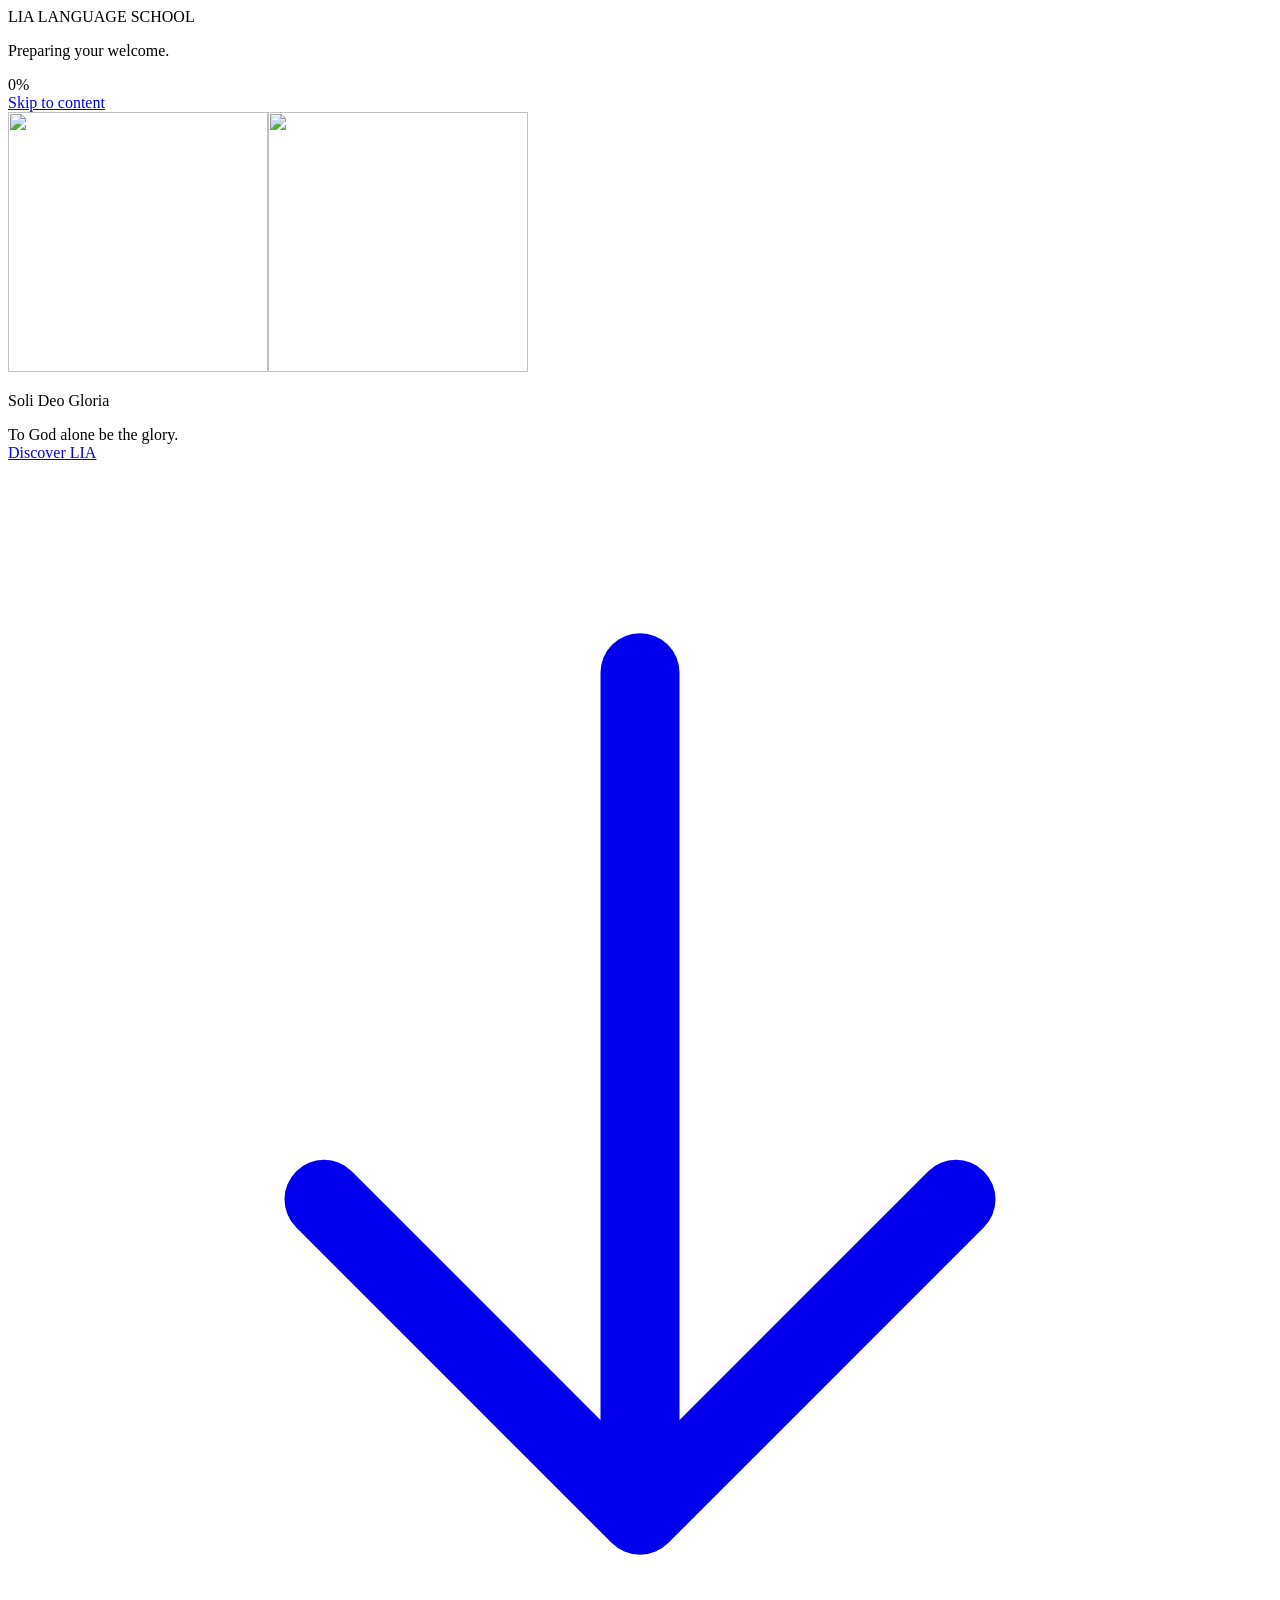
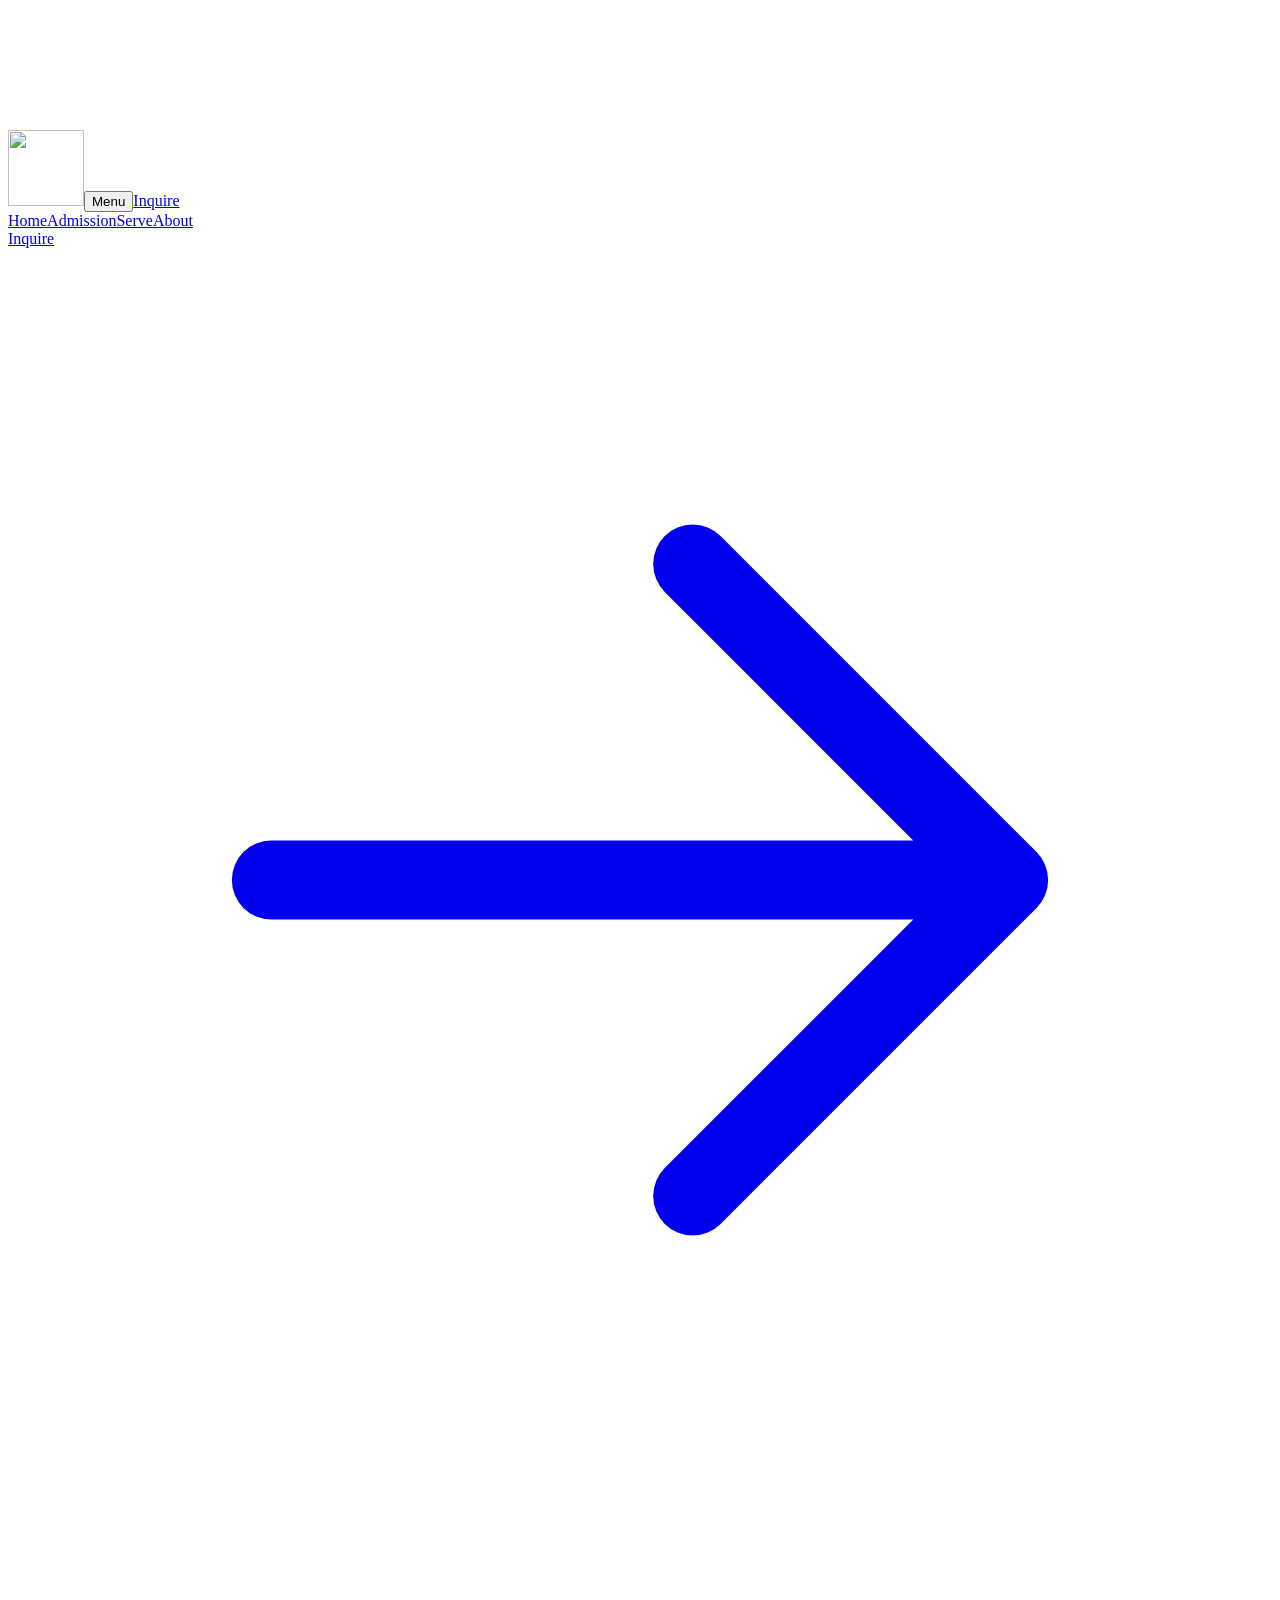
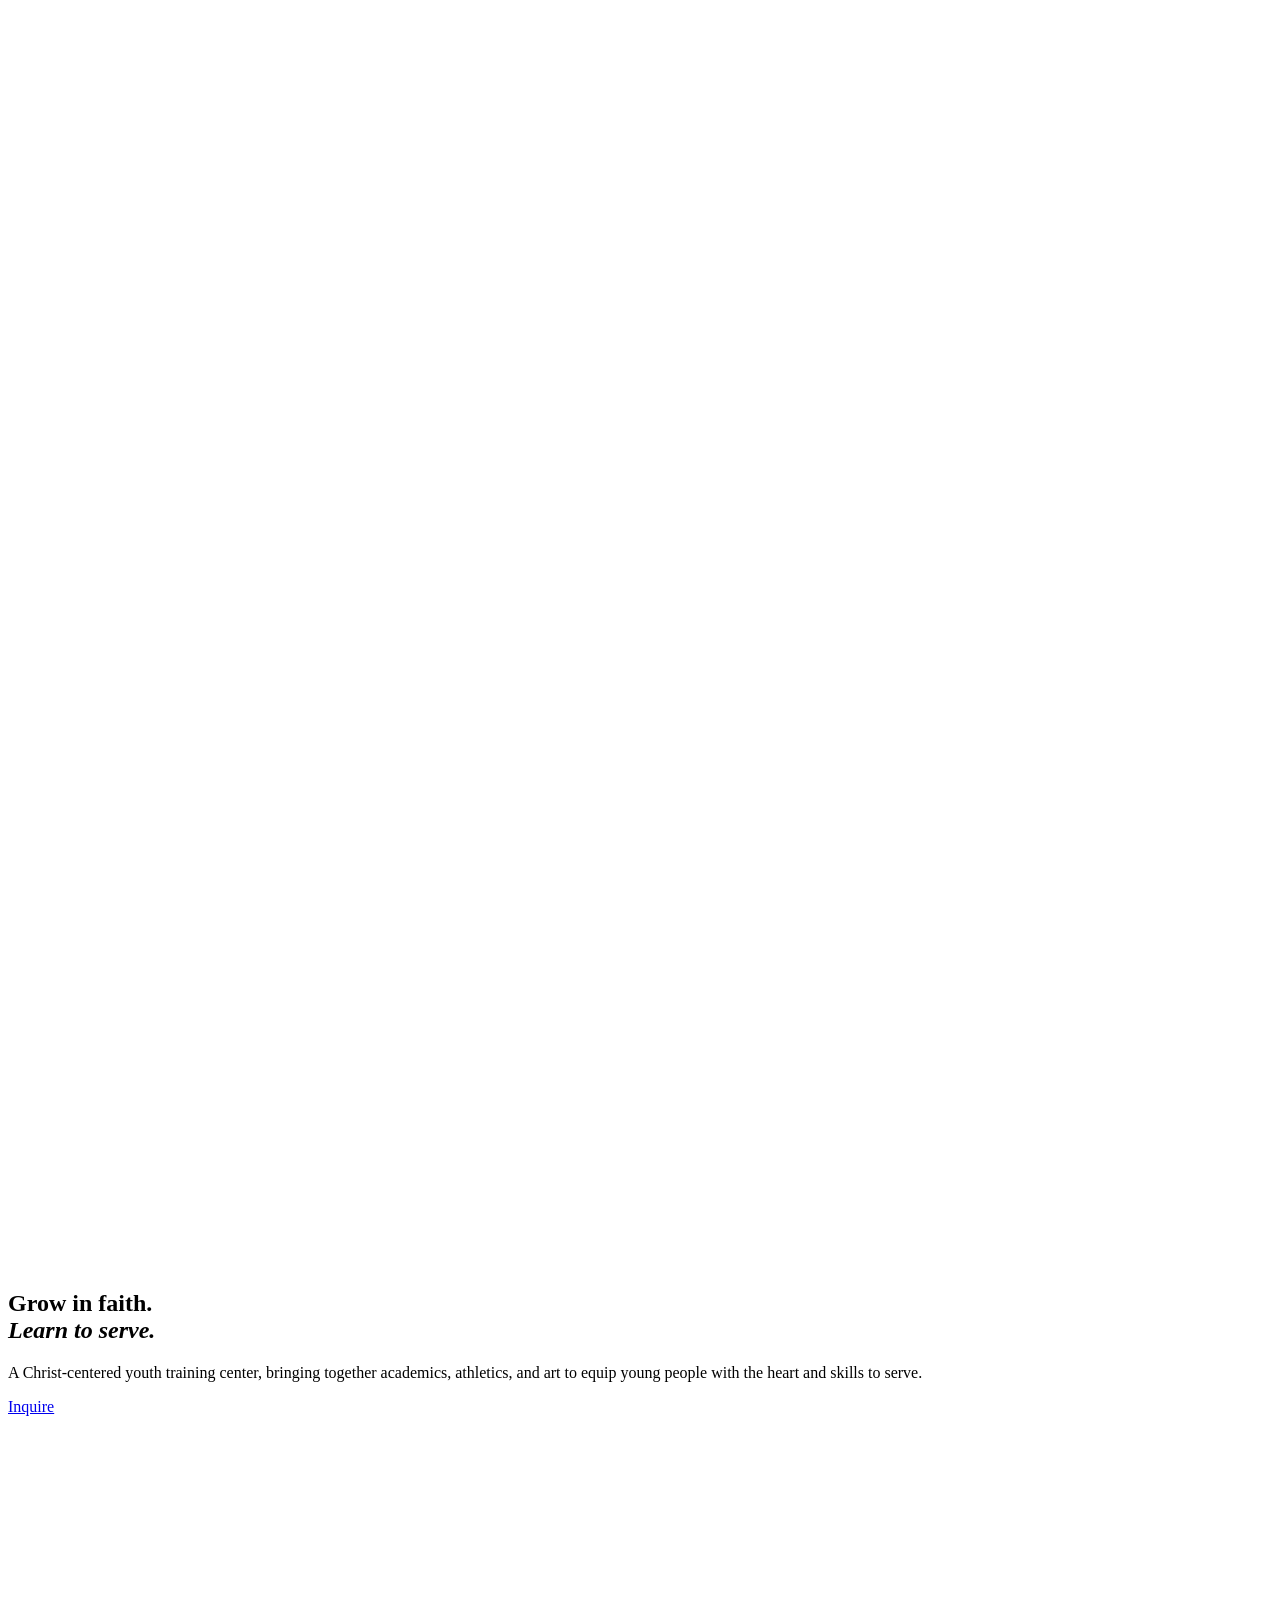
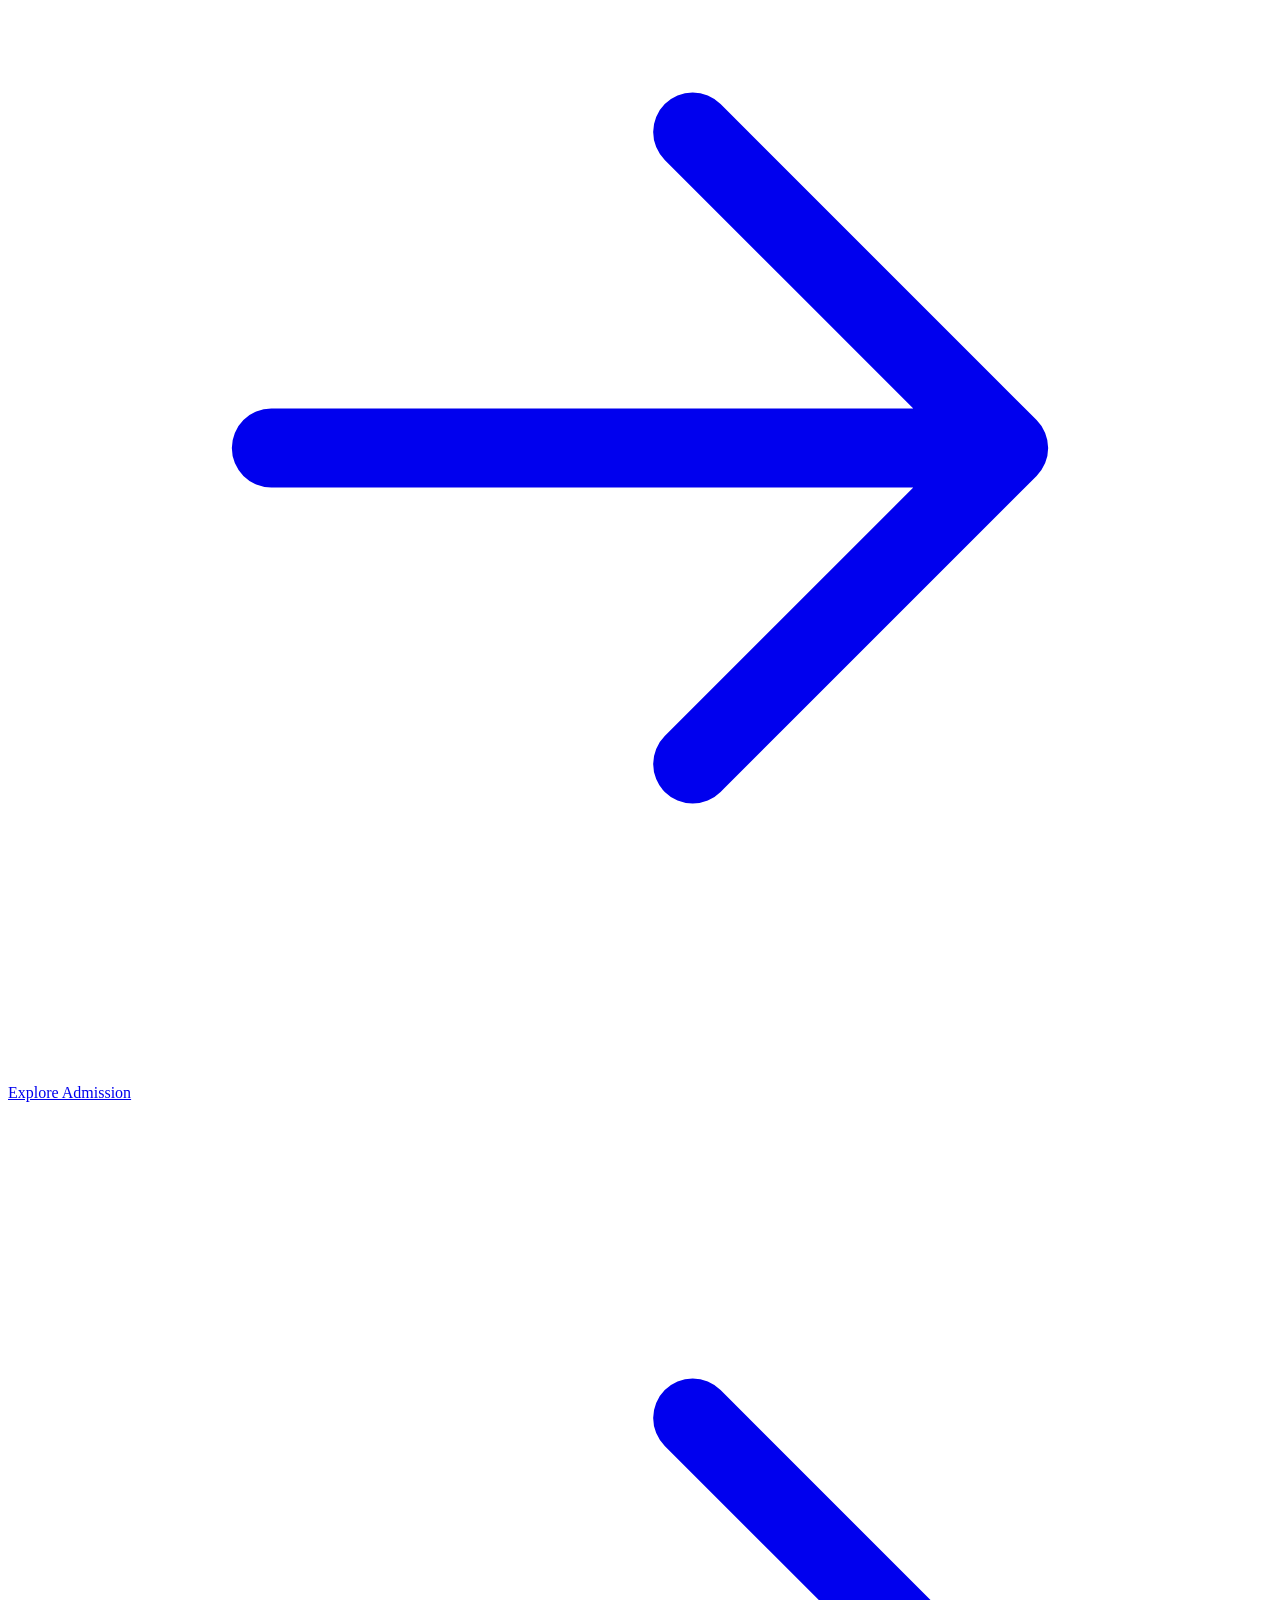
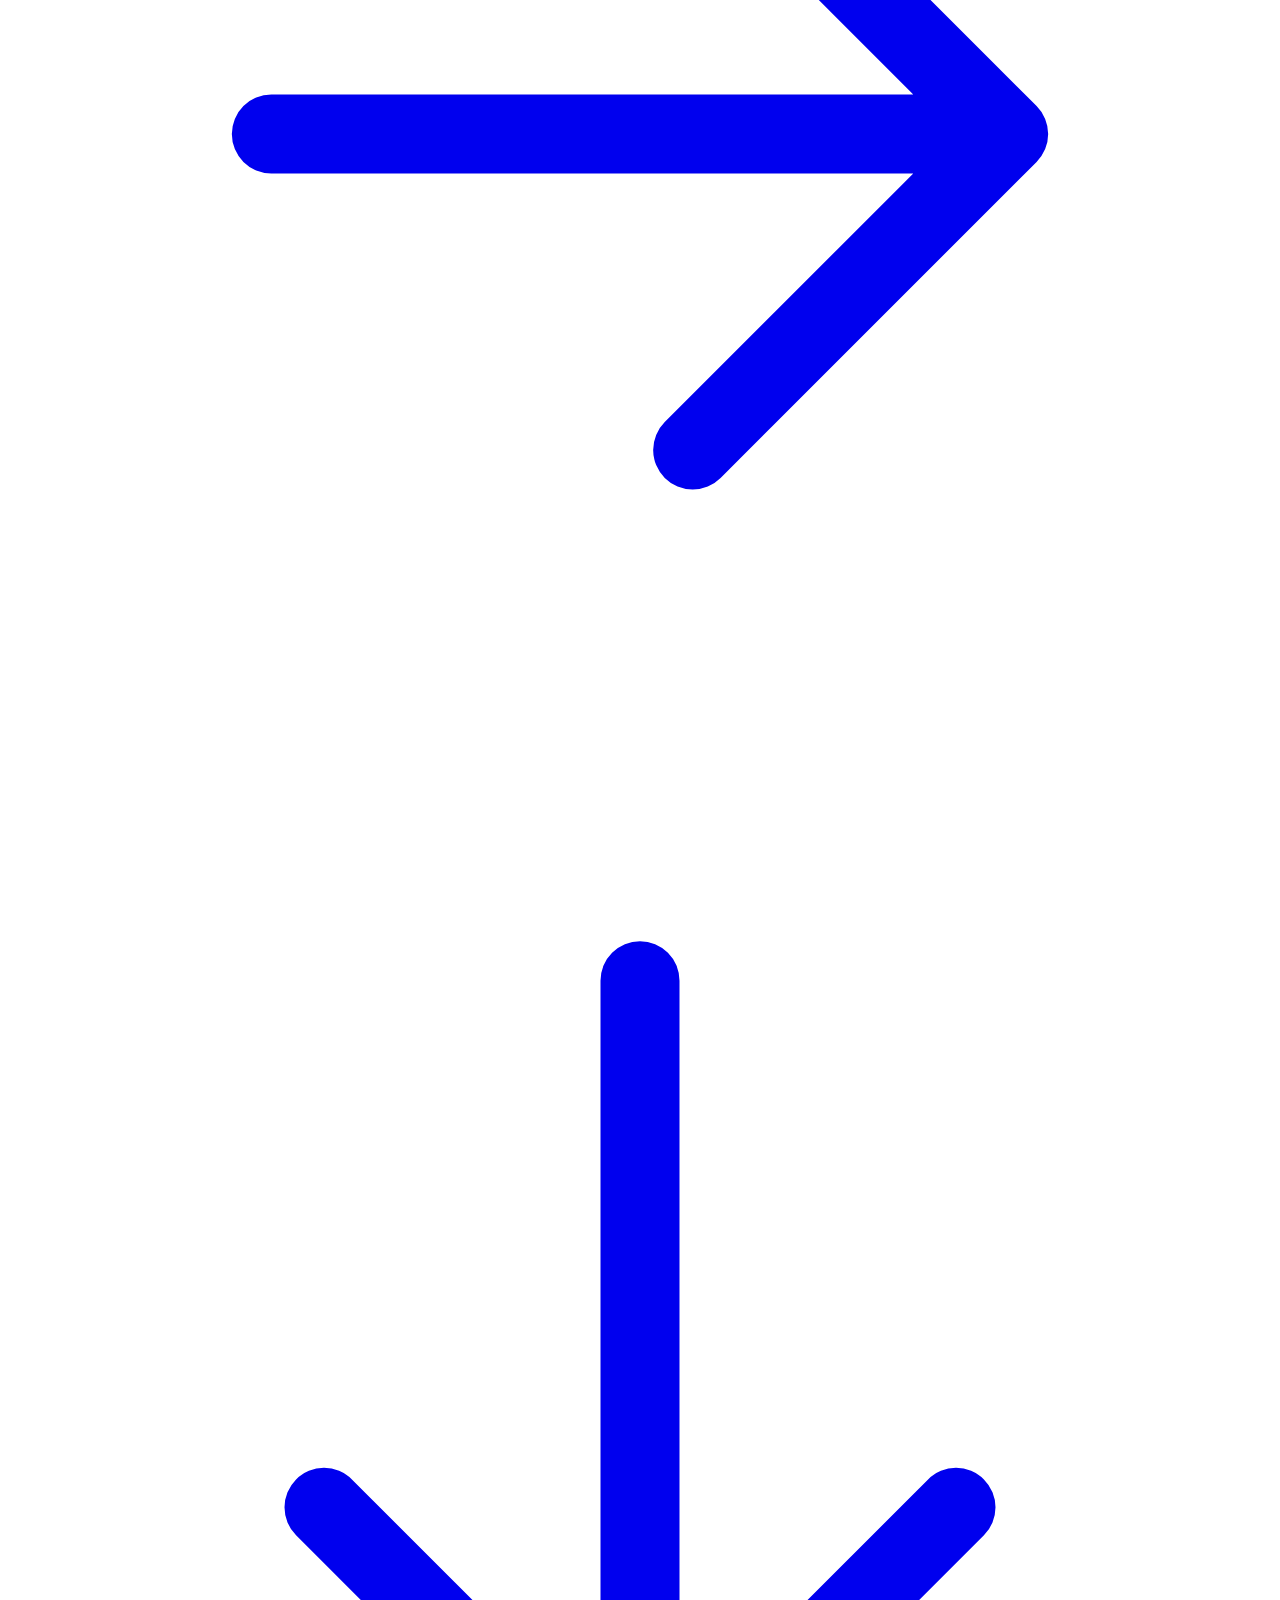
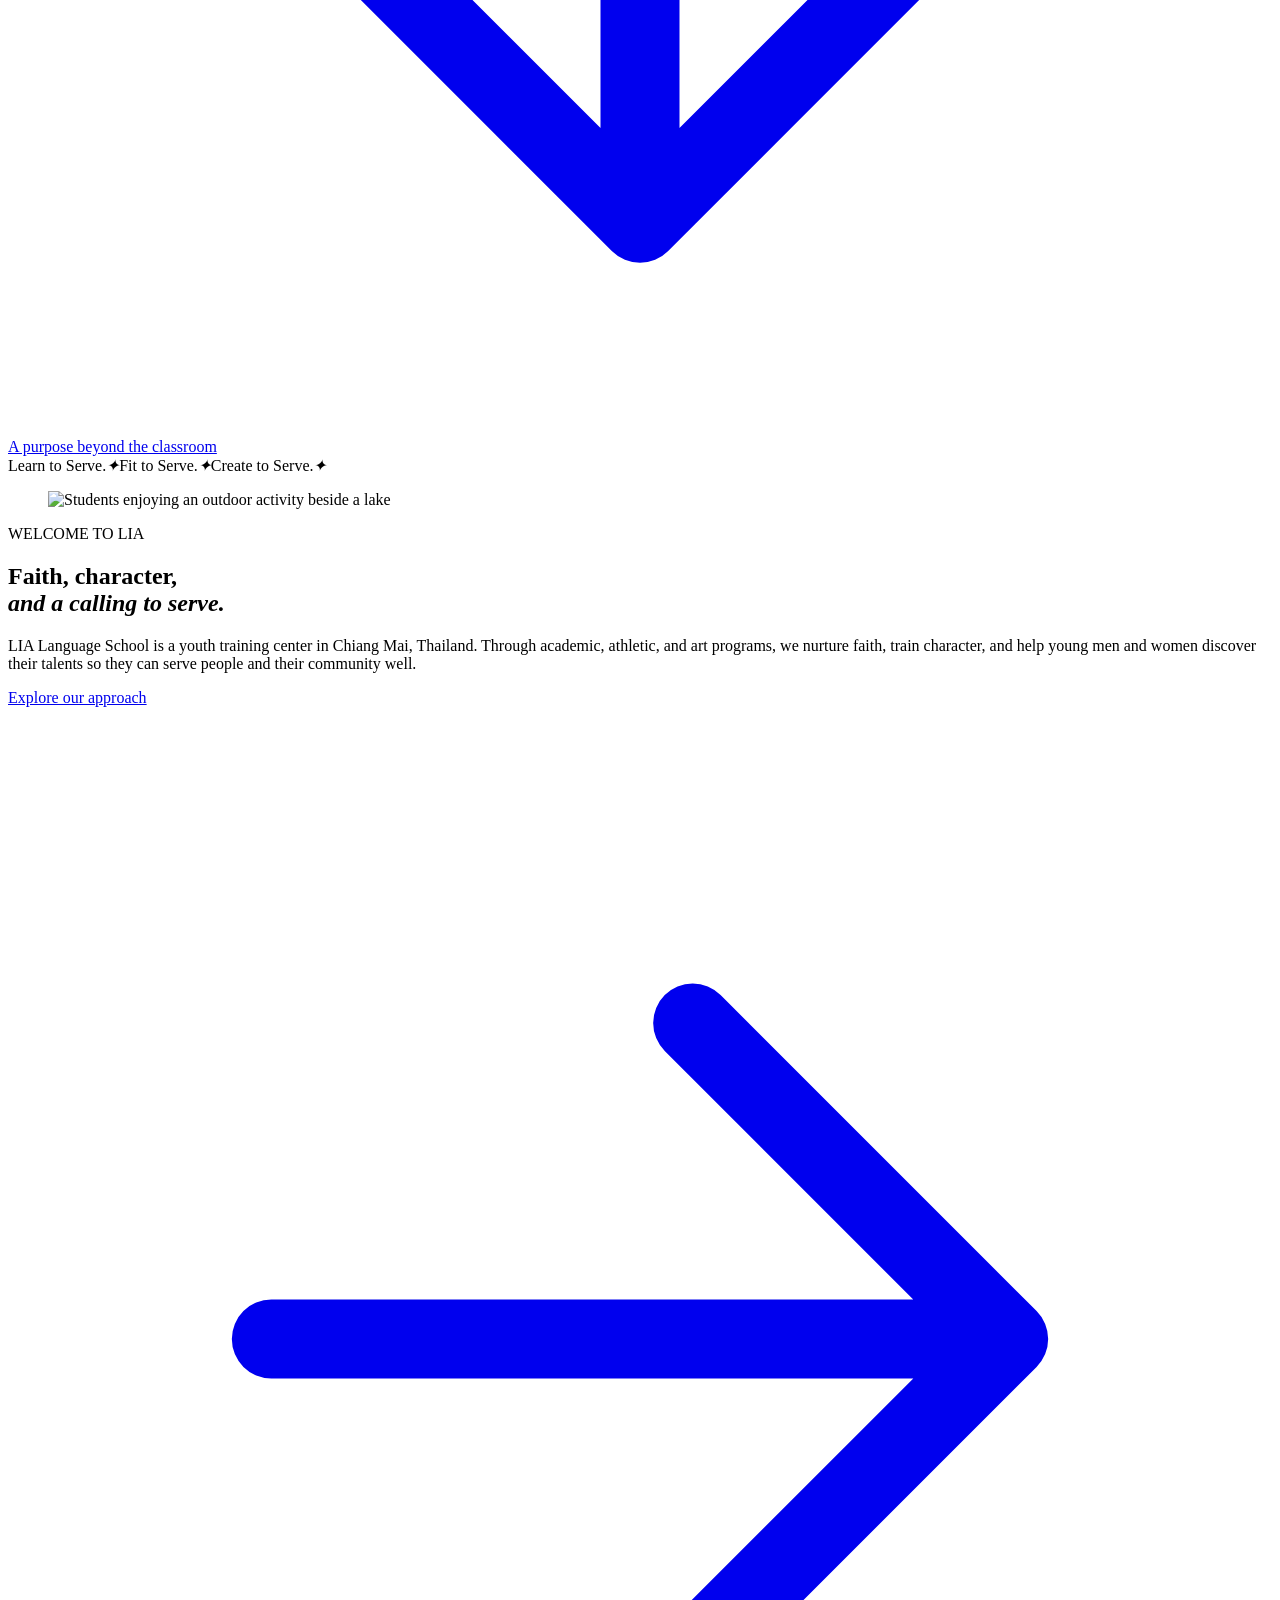
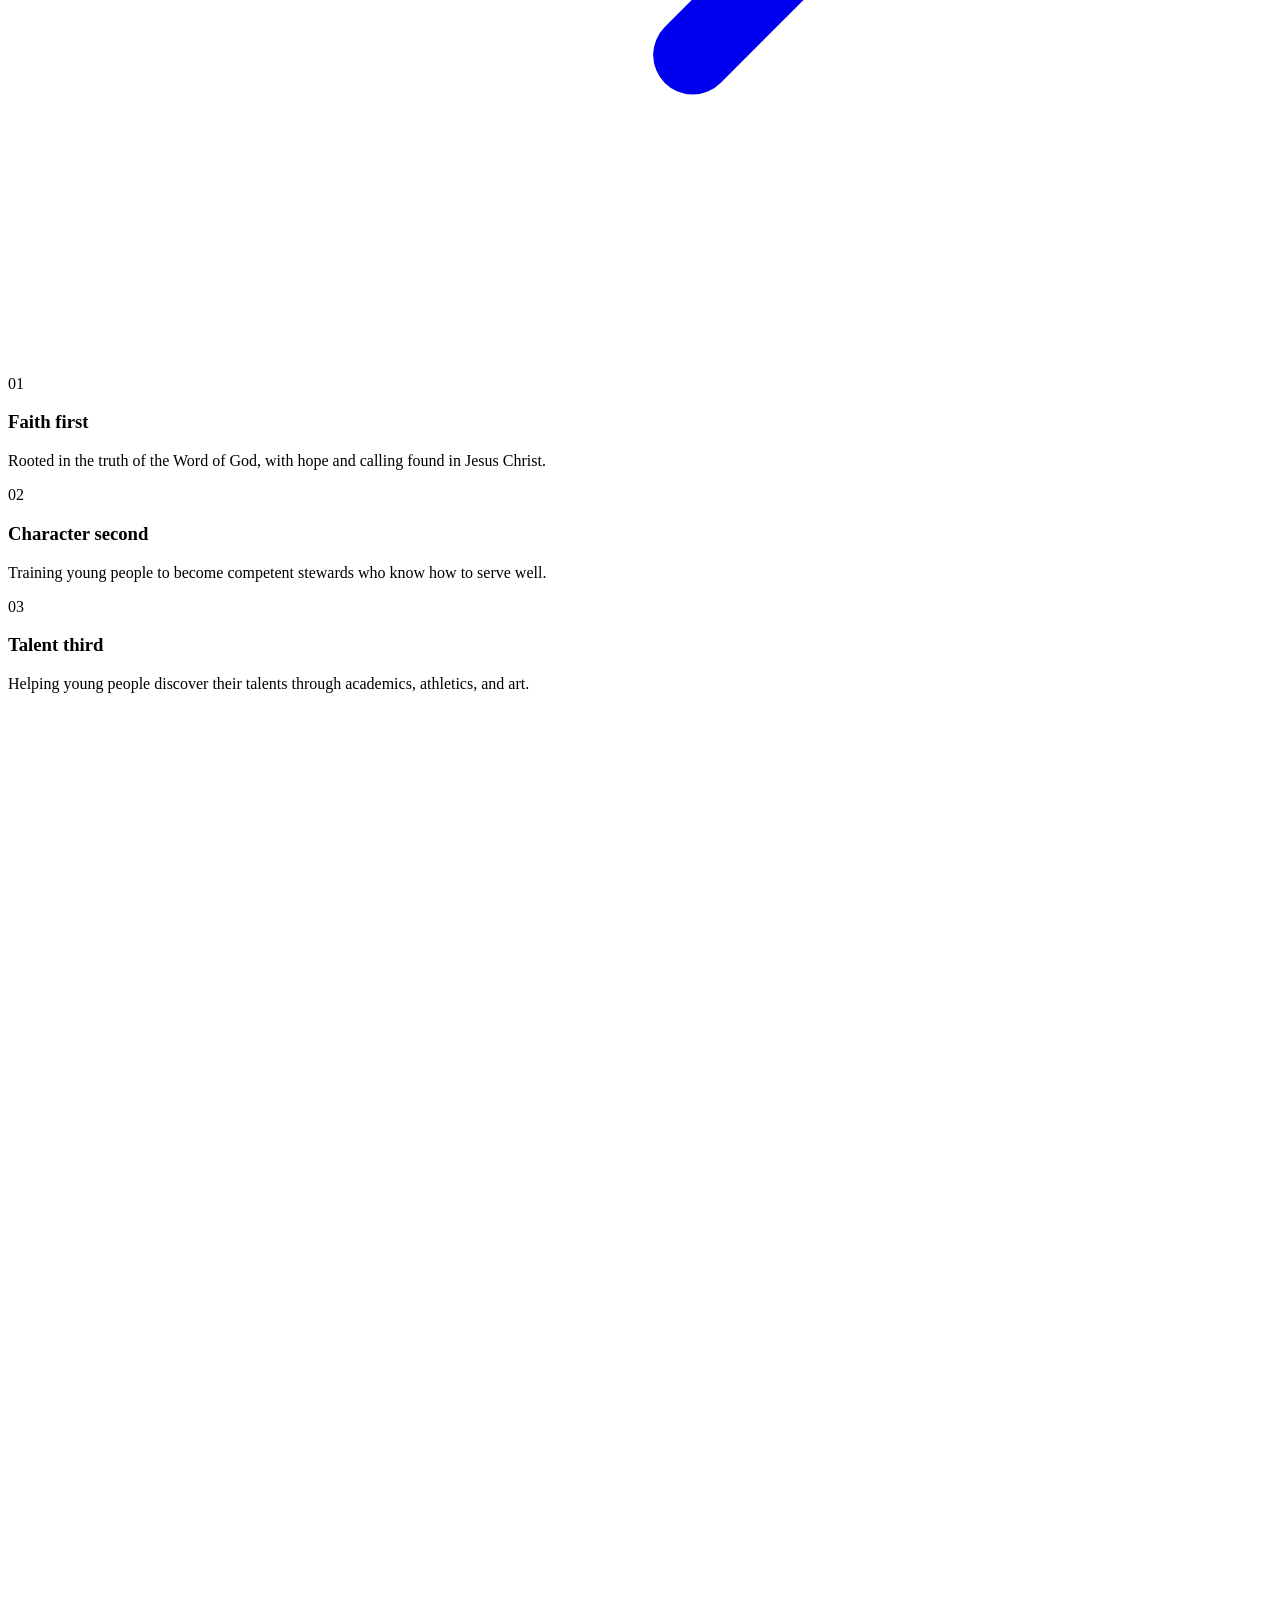
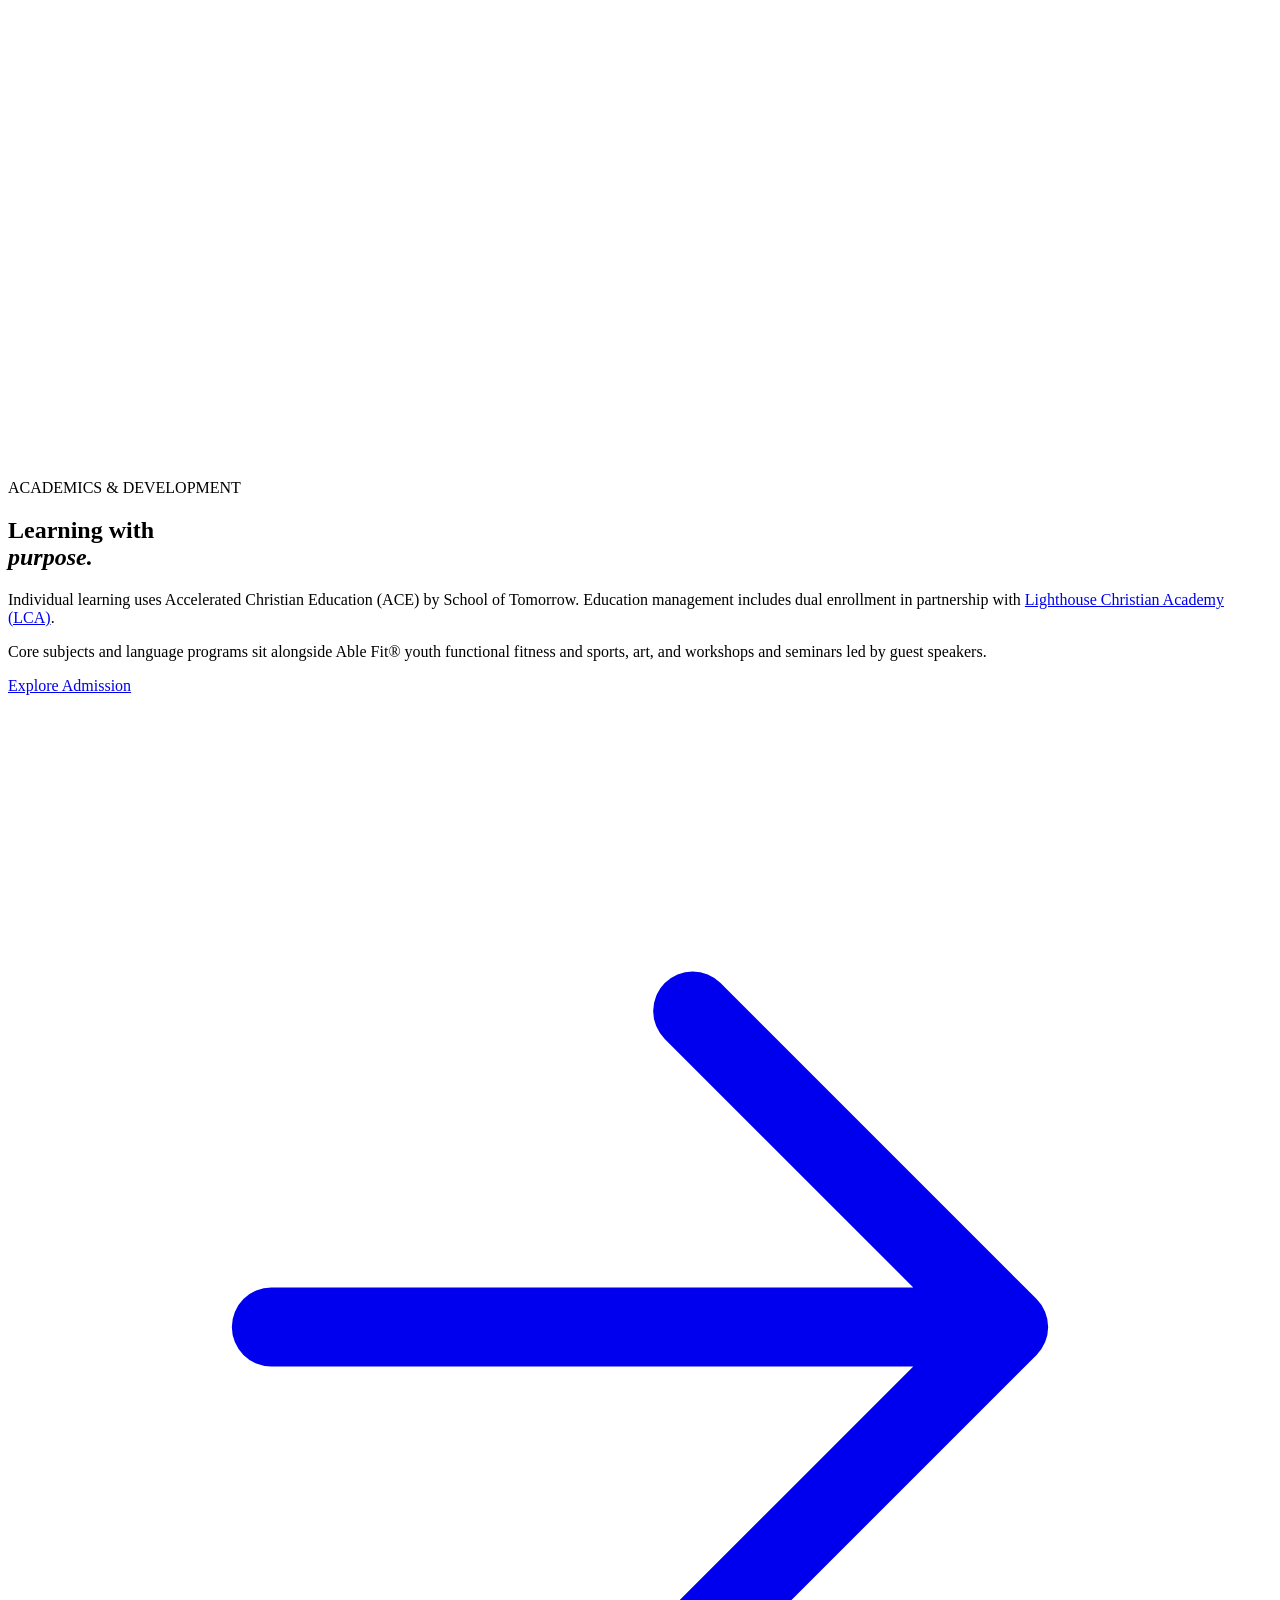
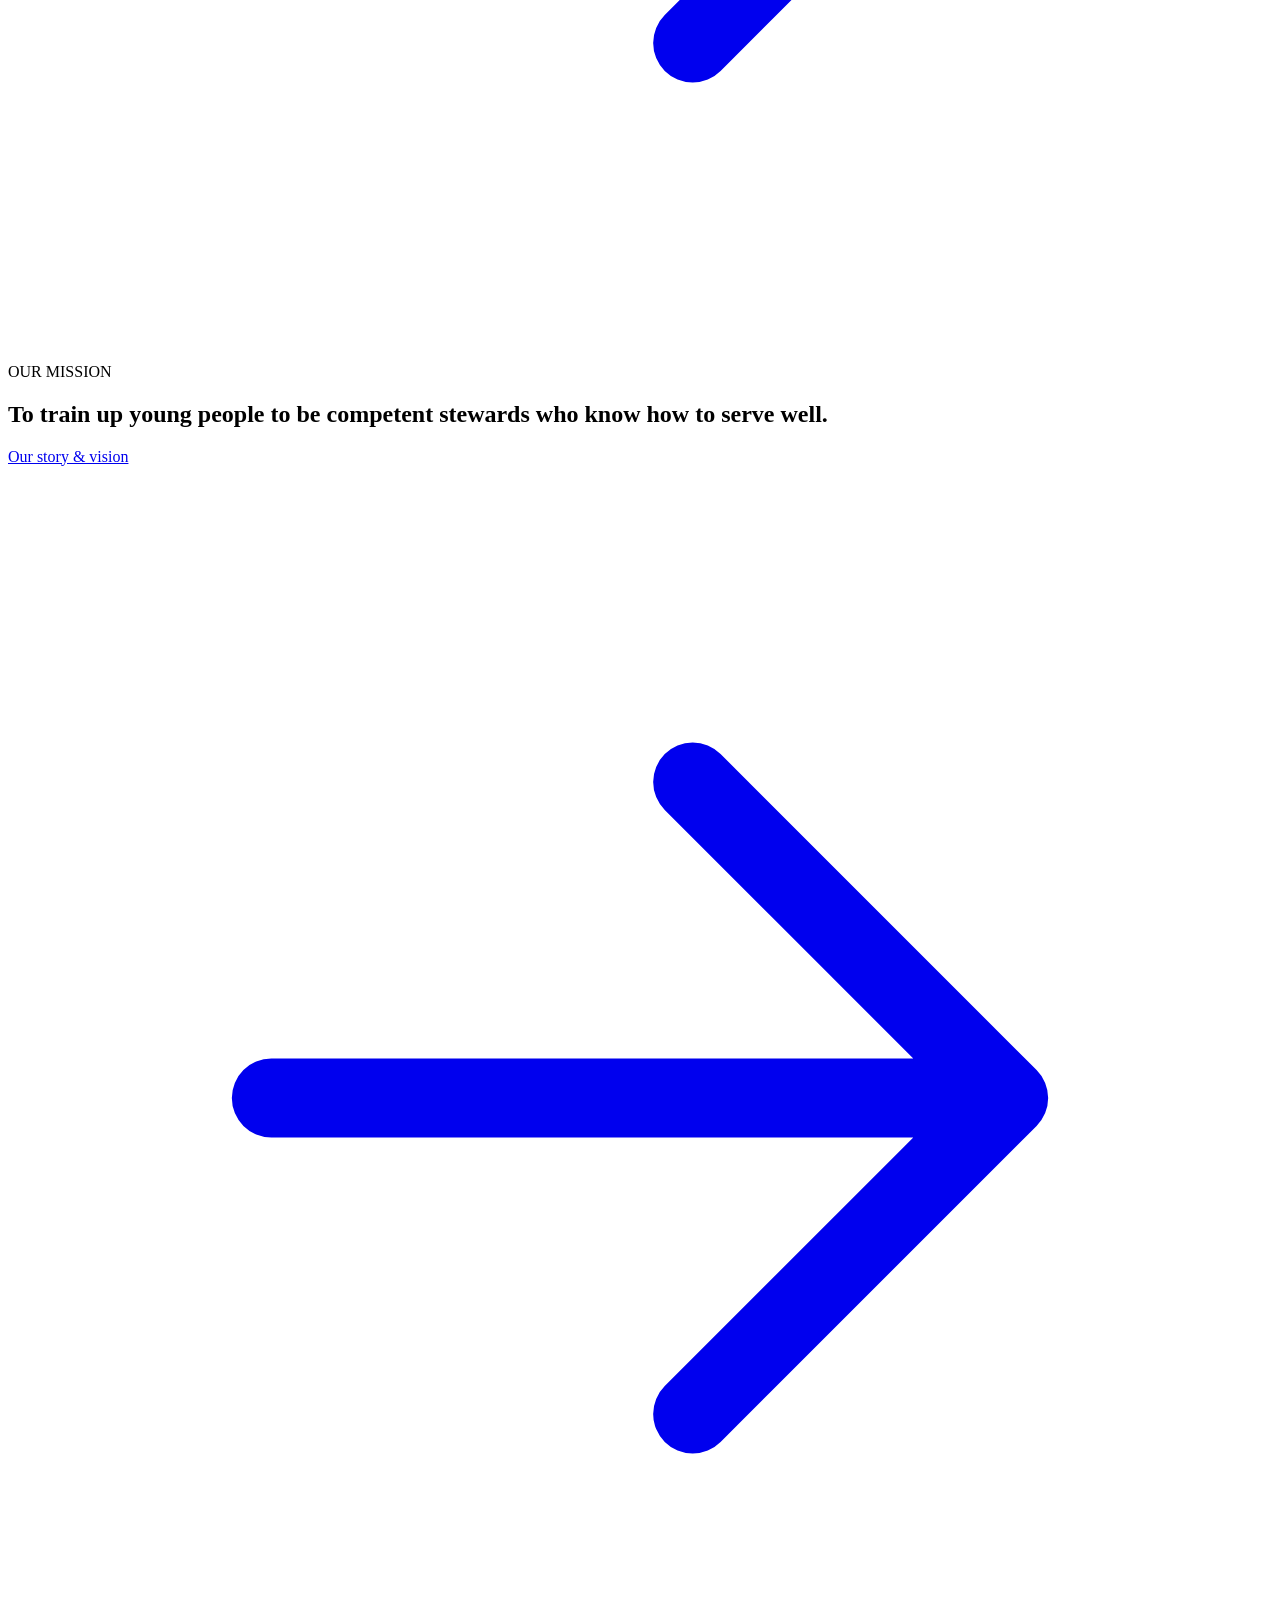
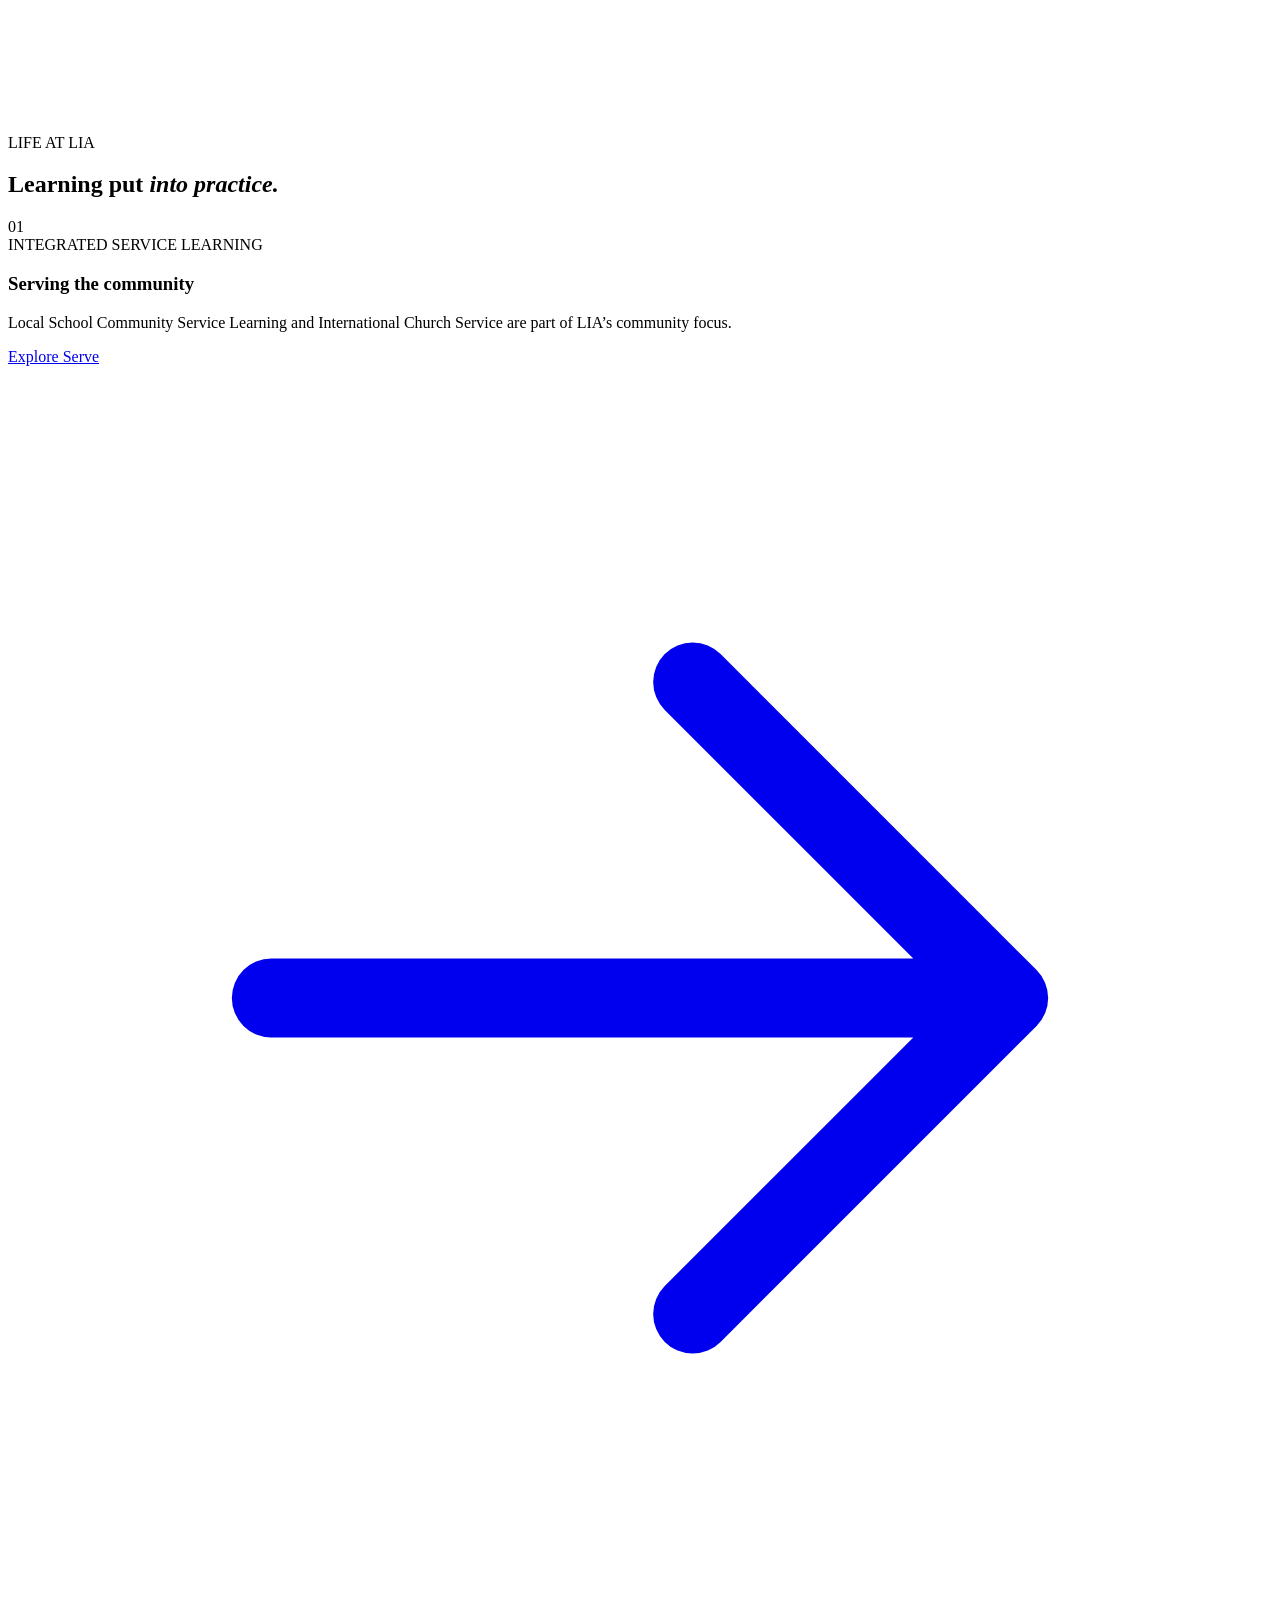
==== website/index.html @ 1d114146 "Slide menu from header and unify white page transitions" ====
<!doctype html>
<html lang="en"><head><meta charset="utf-8"><meta name="viewport" content="width=device-width,initial-scale=1"><meta name="description" content="LIA Language School in Chiang Mai: Christ-centered youth training through academics, athletics, and art for grades 1–12."><script>try{if(!sessionStorage.getItem("lia-entry-ready"))document.documentElement.classList.add("site-loading")}catch{document.documentElement.classList.add("site-loading")}</script><script>try{if(sessionStorage.getItem("lia-page-arriving")){sessionStorage.removeItem("lia-page-arriving");document.documentElement.classList.add("page-arriving");setTimeout(()=>document.documentElement.classList.remove("page-arriving"),6000)}}catch{}</script><meta name="theme-color" content="#052c60"><title>Home · LIA Language School</title><link rel="canonical" href="https://alanlu439.github.io/lia/"><meta property="og:type" content="website"><meta property="og:site_name" content="LIA Language School"><meta property="og:title" content="Home · LIA Language School"><meta property="og:description" content="LIA Language School in Chiang Mai: Christ-centered youth training through academics, athletics, and art for grades 1–12."><meta property="og:url" content="https://alanlu439.github.io/lia/"><meta property="og:image" content="https://alanlu439.github.io/lia/assets/photos/community.webp"><meta property="og:image:width" content="1800"><meta property="og:image:height" content="1350"><meta property="og:image:alt" content="The LIA school community"><meta name="twitter:card" content="summary_large_image"><link rel="preload" href="/assets/fonts/montserrat-variable.woff2" as="font" type="font/woff2" crossorigin><link rel="icon" type="image/png" href="/assets/lia-logo.png"><link rel="stylesheet" href="/assets/style.css?v=20261004-handoff"><script src="/assets/site.js?v=20261004-handoff" defer></script><noscript><style>.hero-content h1>span,.hero-content h1>em,.hero-content>p,.hero-content>.actions,.hero-scroll{opacity:1!important;transform:none!important}.opening{position:relative;height:85vh;background:var(--navy)}.opening-space{display:none}.page-home .header{position:sticky;opacity:1!important;pointer-events:auto}.page-home .header .brand{opacity:1}</style></noscript><noscript><style>.menu-toggle{display:none!important}.header{height:auto;min-height:112px;position:relative!important}.header-inner{padding-block:100px 20px;display:block}.header .brand{top:48px}.header nav{position:static!important;visibility:visible!important;opacity:1!important;transform:none!important;clip-path:none!important;pointer-events:auto!important}.header .nav-group{flex-wrap:wrap}</style></noscript></head><body class="page-home"><div class="site-loader" role="status" aria-live="polite"><div class="loader-content"><span class="loader-eyebrow">LIA LANGUAGE SCHOOL</span><p>Preparing your welcome.</p><div class="loader-track" aria-hidden="true"><span></span></div><span class="loader-progress">0%</span></div></div><a class="skip" href="#main">Skip to content</a><section class="opening" aria-label="Soli Deo Gloria"><div class="opening-shade"></div><div class="opening-logo" aria-hidden="true"><img class="seal-light" src="/assets/lia-logo-white.png" alt="" width="260" height="260"><img class="seal-dark" src="/assets/lia-logo.png" alt="" width="260" height="260"></div><div class="opening-title"><p>Soli Deo Gloria</p><span>To God alone be the glory.</span></div><a class="opening-enter" href="#welcome">Discover LIA <span aria-hidden="true" class="arrow-icon arrow-down"><svg viewBox="0 0 24 24" fill="none" stroke="currentColor" stroke-width="1.5" stroke-linecap="round" stroke-linejoin="round" focusable="false"><path d="M12 4v16m-6-6 6 6 6-6"/></svg></span></a></section><div class="opening-space" aria-hidden="true"></div><header class="header"><div class="header-inner"><a class="brand" href="/" aria-label="LIA Language School home"><img class="official-logo" src="/assets/lia-logo.png" alt="" width="76" height="76"></a><button class="menu-toggle" aria-controls="main-nav" aria-expanded="false"><span class="menu-label">Menu</span> <span class="menu-icon" aria-hidden="true"><i></i><i></i></span></button><a class="header-inquire" href="/request-info/">Inquire</a><nav id="main-nav" aria-label="Main navigation"><div class="nav-group nav-left"><a href="/" aria-current=page class="">Home</a><a href="/admission/"  class="">Admission</a><a href="/serve/"  class="">Serve</a><a href="/about/"  class="">About</a></div><div class="nav-group nav-right"><a href="/request-info/"  class="nav-cta button">Inquire<span aria-hidden="true" class="arrow-icon arrow-diagonal"><svg viewBox="0 0 24 24" fill="none" stroke="currentColor" stroke-width="1.5" stroke-linecap="round" stroke-linejoin="round" focusable="false"><path d="M5 12h14m-6-6 6 6-6 6"/></svg></span></a></div></nav></div></header><main id="main" tabindex="-1"><section class="home-hero" id="welcome"><div class="hero-copy"><div class="hero-scene" aria-hidden="true"><img src="/assets/photos/community.webp" srcset="/assets/photos/community-small.webp 720w, /assets/photos/community.webp 1800w" sizes="100vw" fetchpriority="high" width="1800" height="1350" alt="" decoding="async"></div><div class="hero-content"><h1><span>Grow in faith.</span><br><em>Learn to serve.</em></h1><p>A Christ-centered youth training center, bringing together academics, athletics, and art to equip young people with the heart and skills to serve.</p><div class="actions"><a class="button" href="/request-info/">Inquire<span aria-hidden="true" class="arrow-icon arrow-diagonal"><svg viewBox="0 0 24 24" fill="none" stroke="currentColor" stroke-width="1.5" stroke-linecap="round" stroke-linejoin="round" focusable="false"><path d="M5 12h14m-6-6 6 6-6 6"/></svg></span></a><a class="button secondary" href="/admission/">Explore Admission<span aria-hidden="true" class="arrow-icon arrow-diagonal"><svg viewBox="0 0 24 24" fill="none" stroke="currentColor" stroke-width="1.5" stroke-linecap="round" stroke-linejoin="round" focusable="false"><path d="M5 12h14m-6-6 6 6-6 6"/></svg></span></a></div></div><a class="hero-scroll" href="#programs" aria-label="Explore our learning approach"><span aria-hidden="true" class="arrow-icon arrow-down"><svg viewBox="0 0 24 24" fill="none" stroke="currentColor" stroke-width="1.5" stroke-linecap="round" stroke-linejoin="round" focusable="false"><path d="M12 4v16m-6-6 6 6 6-6"/></svg></span> A purpose beyond the classroom</a></div><div class="program-panel" id="programs"><div class="program-banner" role="region" aria-label="Learning, fitness, and creativity for service"><div class="program-banner-track banner-top"><div class="banner-cycle"><span>Learn to Serve.</span><i aria-hidden="true">✦</i><span>Fit to Serve.</span><i aria-hidden="true">✦</i><span>Create to Serve.</span><i aria-hidden="true">✦</i></div></div></div></div></section><section class="intro wrap section home-intro"><figure class="school-photo welcome-photo"><img src="/assets/photos/student-life.webp" srcset="/assets/photos/student-life-small.webp 720w, /assets/photos/student-life.webp 1800w" sizes="(max-width: 800px) 88vw, 35vw" width="1800" height="1350" loading="lazy" decoding="async" alt="Students enjoying an outdoor activity beside a lake"></figure><div><span class="eyebrow">WELCOME TO LIA</span><h2>Faith, character,<br><em>and a calling to serve.</em></h2><p>LIA Language School is a youth training center in Chiang Mai, Thailand. Through academic, athletic, and art programs, we nurture faith, train character, and help young men and women discover their talents so they can serve people and their community well.</p><a class="text-link" href="/about/">Explore our approach<span aria-hidden="true" class="arrow-icon arrow-diagonal"><svg viewBox="0 0 24 24" fill="none" stroke="currentColor" stroke-width="1.5" stroke-linecap="round" stroke-linejoin="round" focusable="false"><path d="M5 12h14m-6-6 6 6-6 6"/></svg></span></a></div></section><div class="values wrap three-values"><article class="value"><span>01</span><h3>Faith first</h3><p>Rooted in the truth of the Word of God, with hope and calling found in Jesus Christ.</p></article><article class="value"><span>02</span><h3>Character second</h3><p>Training young people to become competent stewards who know how to serve well.</p></article><article class="value"><span>03</span><h3>Talent third</h3><p>Helping young people discover their talents through academics, athletics, and art.</p></article></div><section class="feature wrap section"><figure class="school-photo photo-landscape"><img src="/assets/photos/learning-center.webp" srcset="/assets/photos/learning-center-small.webp 720w, /assets/photos/learning-center.webp 1800w" sizes="(max-width: 800px) 88vw, 60vw" width="1800" height="1350" loading="lazy" decoding="async" alt="Students working at individual desks in the LIA learning center"></figure><div class="feature-copy"><span class="eyebrow">ACADEMICS &amp; DEVELOPMENT</span><h2>Learning with<br><em>purpose.</em></h2><p>Individual learning uses Accelerated Christian Education (ACE) by School of Tomorrow. Education management includes dual enrollment in partnership with <a class="partner-inline" href="https://aceschooloftomorrow.com/lca" target="_blank" rel="noopener noreferrer">Lighthouse Christian Academy (LCA)</a>.</p><p>Core subjects and language programs sit alongside Able Fit® youth functional fitness and sports, art, and workshops and seminars led by guest speakers.</p><a class="text-link" href="/admission/">Explore Admission<span aria-hidden="true" class="arrow-icon arrow-diagonal"><svg viewBox="0 0 24 24" fill="none" stroke="currentColor" stroke-width="1.5" stroke-linecap="round" stroke-linejoin="round" focusable="false"><path d="M5 12h14m-6-6 6 6-6 6"/></svg></span></a></div></section><section class="mission-banner" aria-labelledby="mission-statement"><div class="wrap"><span class="eyebrow">OUR MISSION</span><h2 id="mission-statement">To train up young people to be competent stewards who know how to serve well.</h2><a class="text-link" href="/about/">Our story &amp; vision<span aria-hidden="true" class="arrow-icon arrow-diagonal"><svg viewBox="0 0 24 24" fill="none" stroke="currentColor" stroke-width="1.5" stroke-linecap="round" stroke-linejoin="round" focusable="false"><path d="M5 12h14m-6-6 6 6-6 6"/></svg></span></a></div></section><section class="highlights wrap section-band section-band-warm"><div class="section-heading"><span class="eyebrow">LIFE AT LIA</span><h2>Learning put <em>into practice.</em></h2></div><article class="story-row"><span class="story-number">01</span><div><span class="eyebrow">INTEGRATED SERVICE LEARNING</span><h3>Serving the community</h3><p>Local School Community Service Learning and International Church Service are part of LIA’s community focus.</p></div><a class="text-link story-link" href="/serve/">Explore Serve<span aria-hidden="true" class="arrow-icon arrow-diagonal"><svg viewBox="0 0 24 24" fill="none" stroke="currentColor" stroke-width="1.5" stroke-linecap="round" stroke-linejoin="round" focusable="false"><path d="M5 12h14m-6-6 6 6-6 6"/></svg></span></a></article><article class="story-row"><span class="story-number">02</span><div><span class="eyebrow">DEVELOPING TALENT</span><h3>Preparing for student conventions</h3><p>Competition preparation includes Regional Student Convention, All Asia Student Convention, and International Student Convention.</p></div><a class="text-link story-link" href="/about/">Learn about LIA<span aria-hidden="true" class="arrow-icon arrow-diagonal"><svg viewBox="0 0 24 24" fill="none" stroke="currentColor" stroke-width="1.5" stroke-linecap="round" stroke-linejoin="round" focusable="false"><path d="M5 12h14m-6-6 6 6-6 6"/></svg></span></a></article></section><section class="cta wrap"><div class="cta-line"><h2>Let’s talk about<br><em>your next step.</em></h2><div class="cta-actions"><a class="button" href="/request-info/">Inquire<span aria-hidden="true" class="arrow-icon arrow-diagonal"><svg viewBox="0 0 24 24" fill="none" stroke="currentColor" stroke-width="1.5" stroke-linecap="round" stroke-linejoin="round" focusable="false"><path d="M5 12h14m-6-6 6 6-6 6"/></svg></span></a><a class="button secondary" href="/admission/">Explore Admission<span aria-hidden="true" class="arrow-icon arrow-diagonal"><svg viewBox="0 0 24 24" fill="none" stroke="currentColor" stroke-width="1.5" stroke-linecap="round" stroke-linejoin="round" focusable="false"><path d="M5 12h14m-6-6 6 6-6 6"/></svg></span></a></div></div></section></main><footer><div class="footer-top wrap"><a class="brand footer-brand" href="/" aria-label="LIA Language School home"><img class="official-logo" src="/assets/lia-logo-white.png" alt="" width="76" height="76"><span class="brand-name">LIA<span>LANGUAGE SCHOOL</span></span></a><div class="footer-manifesto"><p>Faith first.<br>Character second.<br><em>Talent third.</em></p><span class="footer-tagline"><span class="tagline-full">Equipped with heart and skill to serve.</span><span class="tagline-compact">Heart and skill to serve.</span></span></div><div class="footer-contact"><a data-contact="Email the office" href="mailto:logos.chiangmai@gmail.com">logos.chiangmai@gmail.com</a><a data-contact="Call us" href="tel:+66893290517">089-329-0517</a><a data-contact="Visit LIA" href="https://maps.app.goo.gl/KrZtKGUKCbr2cSYv7" target="_blank" rel="noopener noreferrer">164 Tambool 9 Hang Dong, Chiang Mai, Thailand 50230</a><span>Office hours: 9:00–16:00</span></div></div><div class="footer-bottom wrap"><span>© LIA Language School</span><nav aria-label="Footer navigation"><a href="/">Home</a><a href="/admission/">Admission</a><a href="/request-info/">Inquire</a><a href="/serve/">Serve</a><a href="/about/">About</a></nav><span>Chiang Mai, Thailand</span></div><div class="registration-statement"><p class="wrap">LIA operates as a language school registered with the Ministry of Education of Thailand.</p></div></footer></body></html>
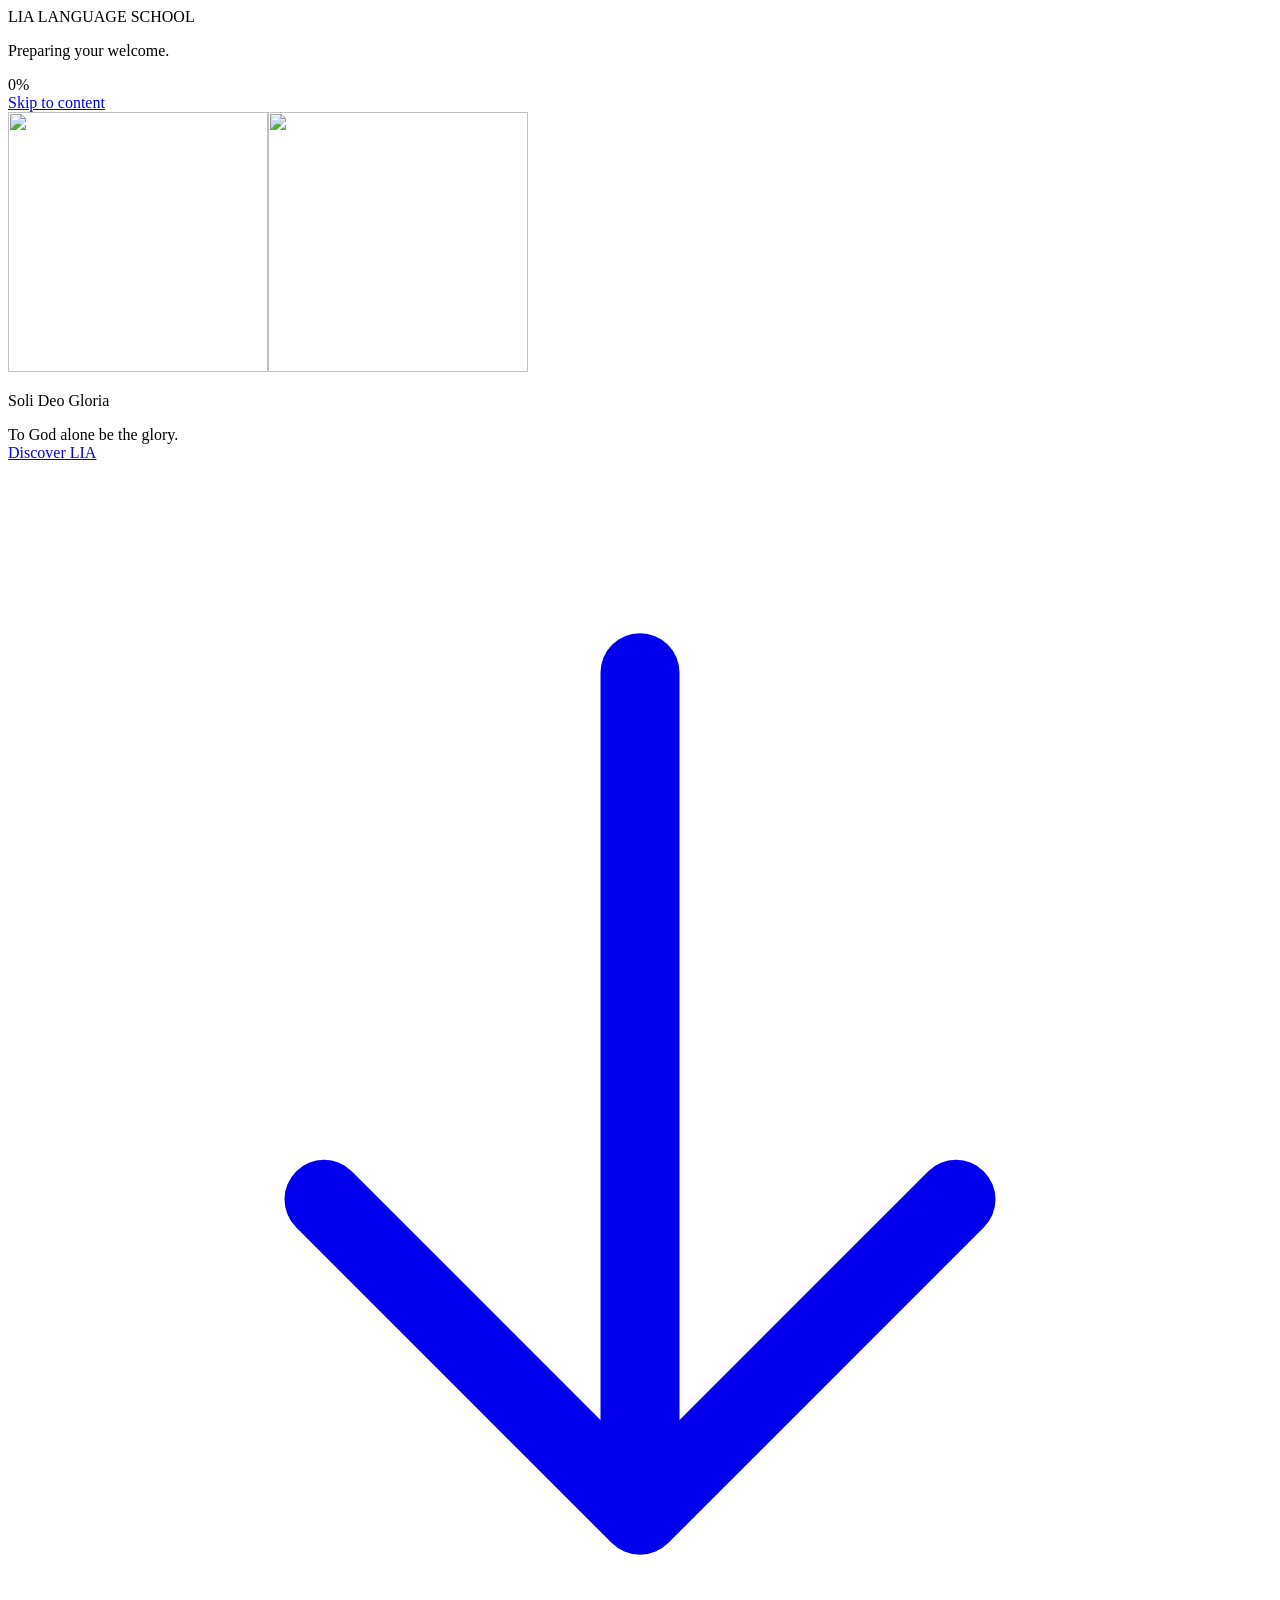
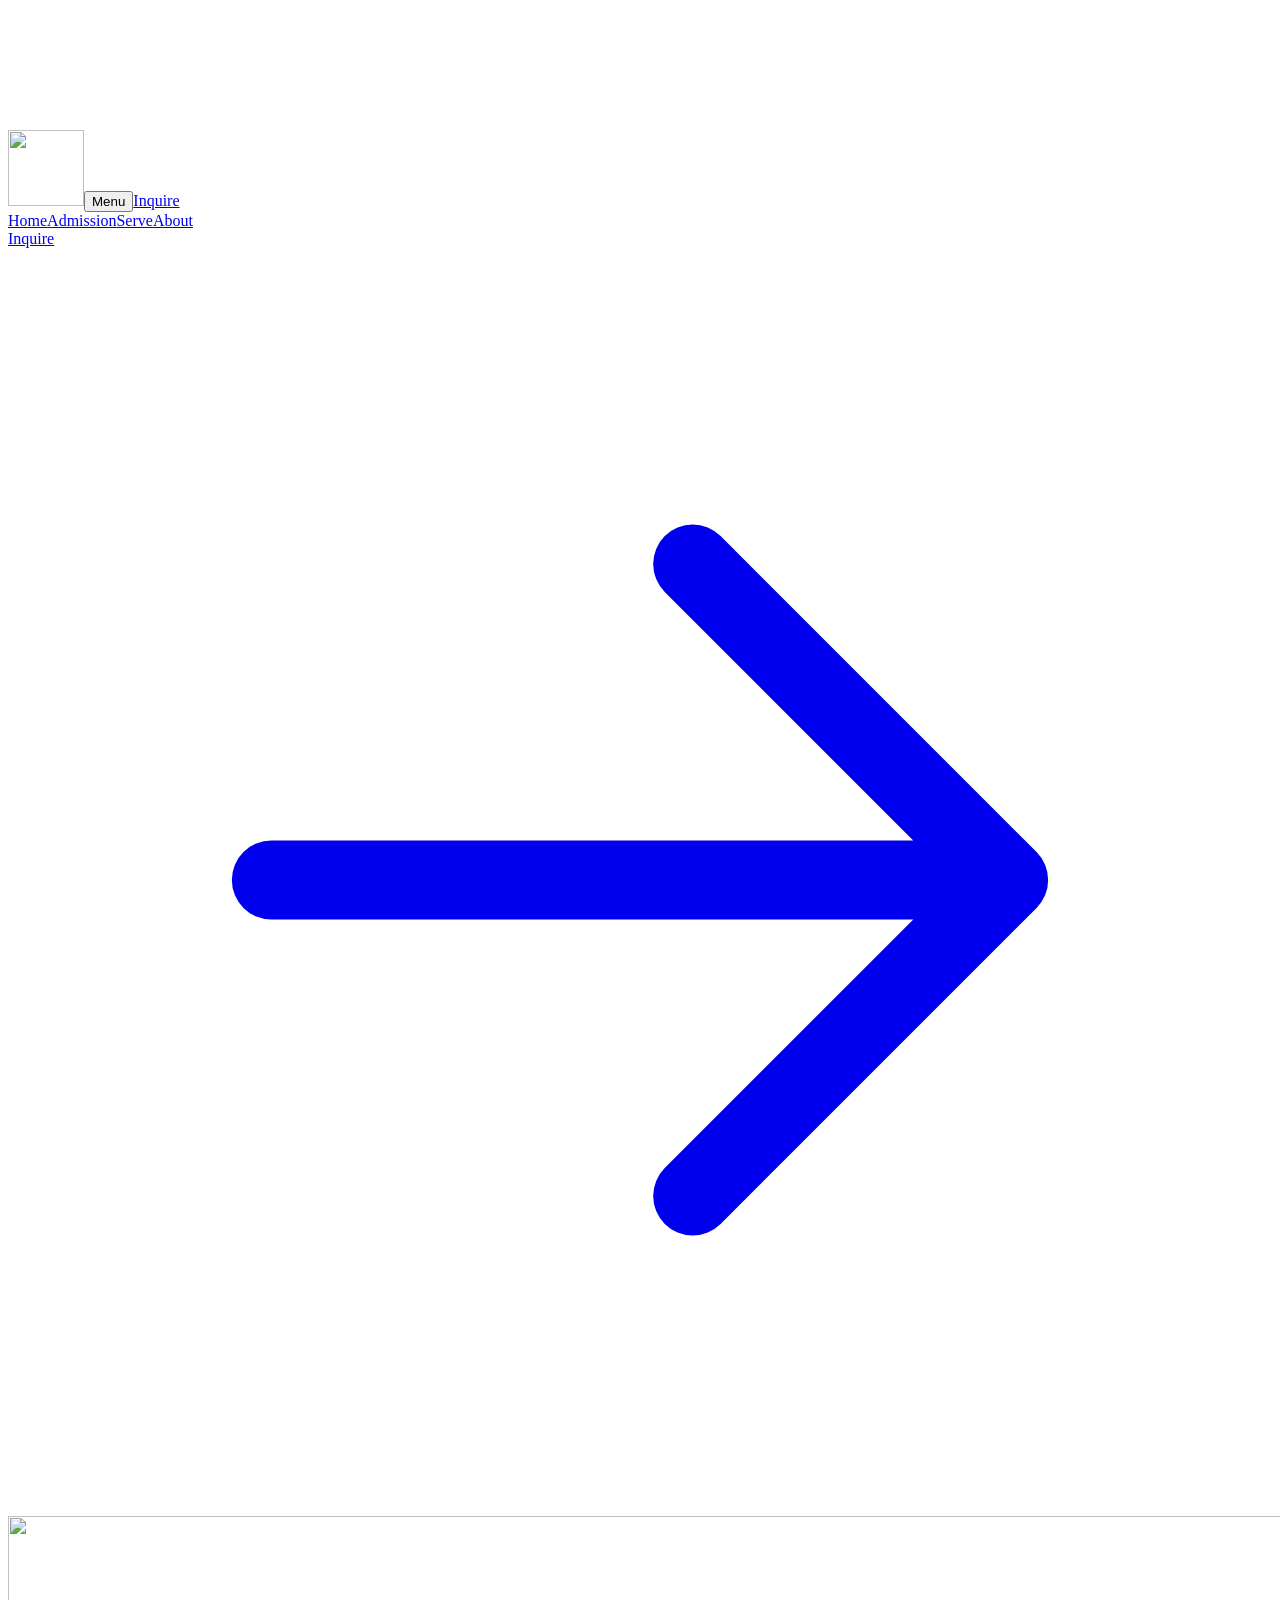
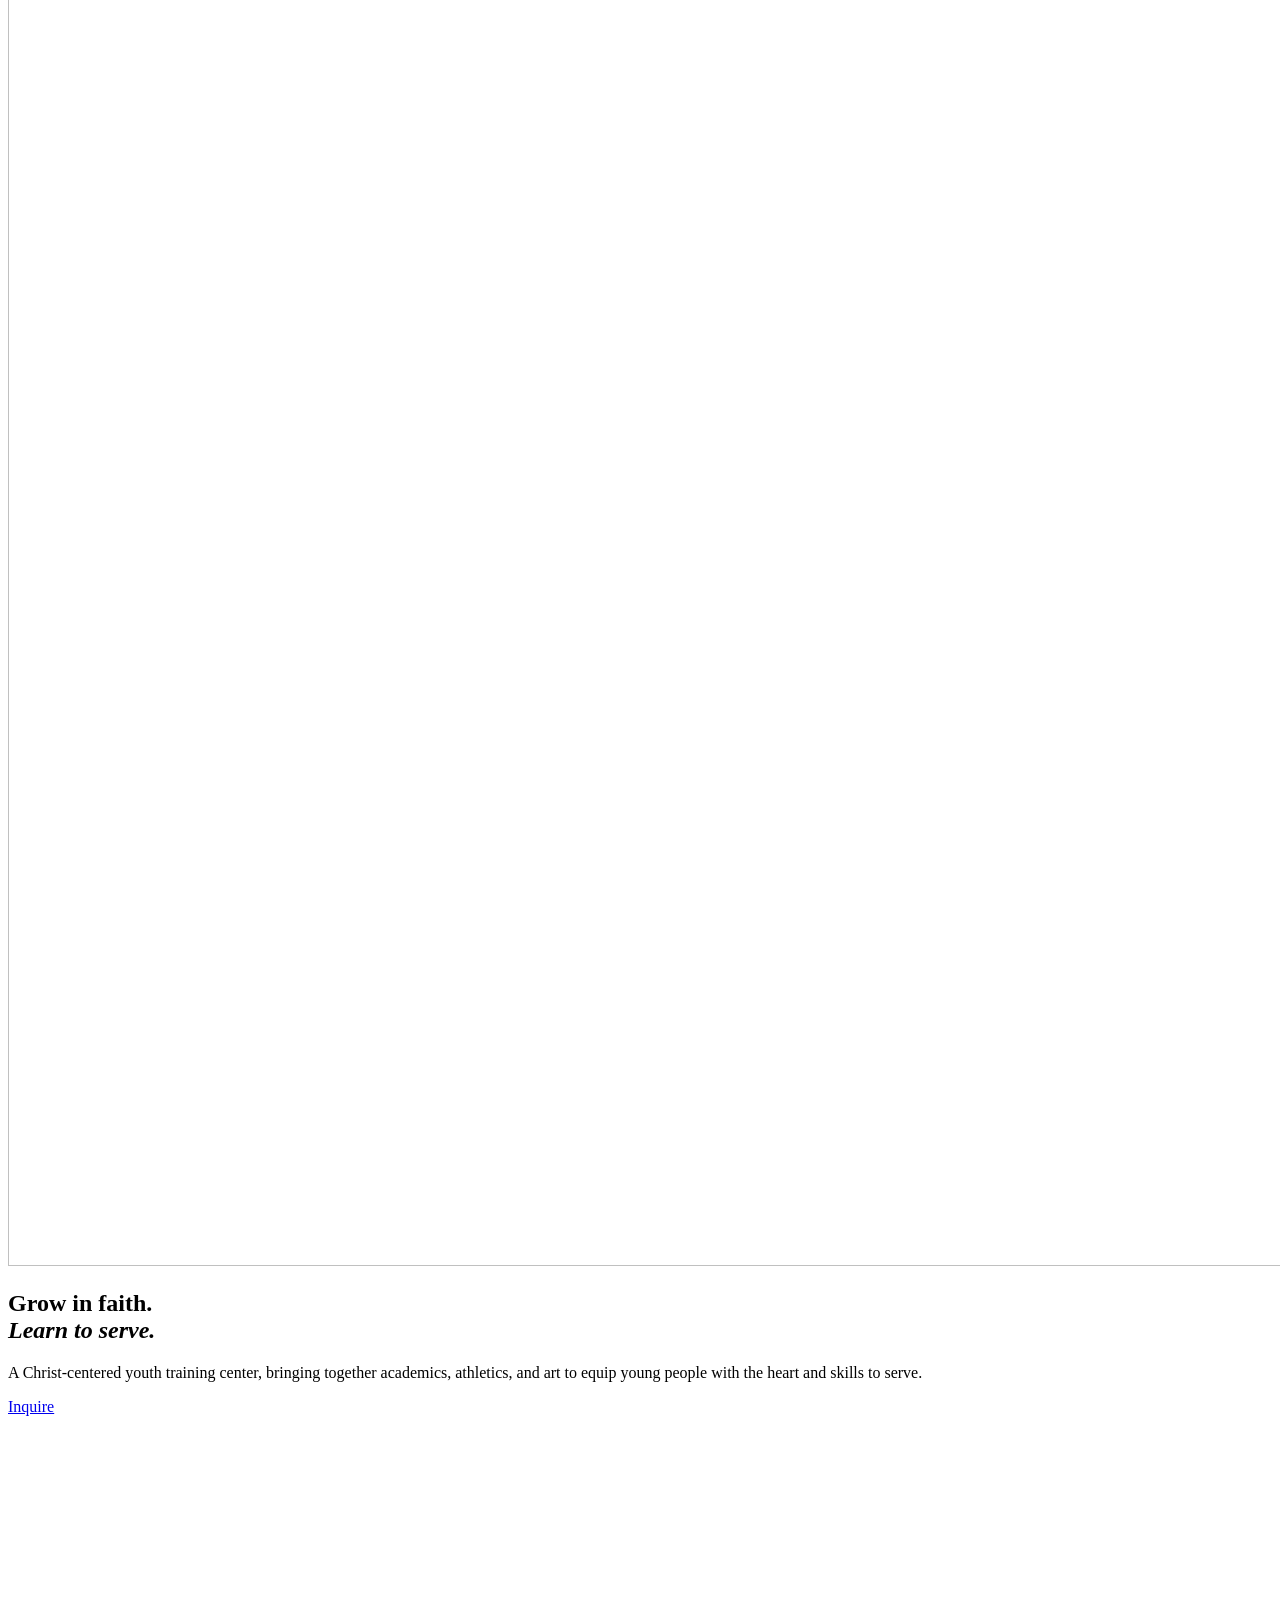
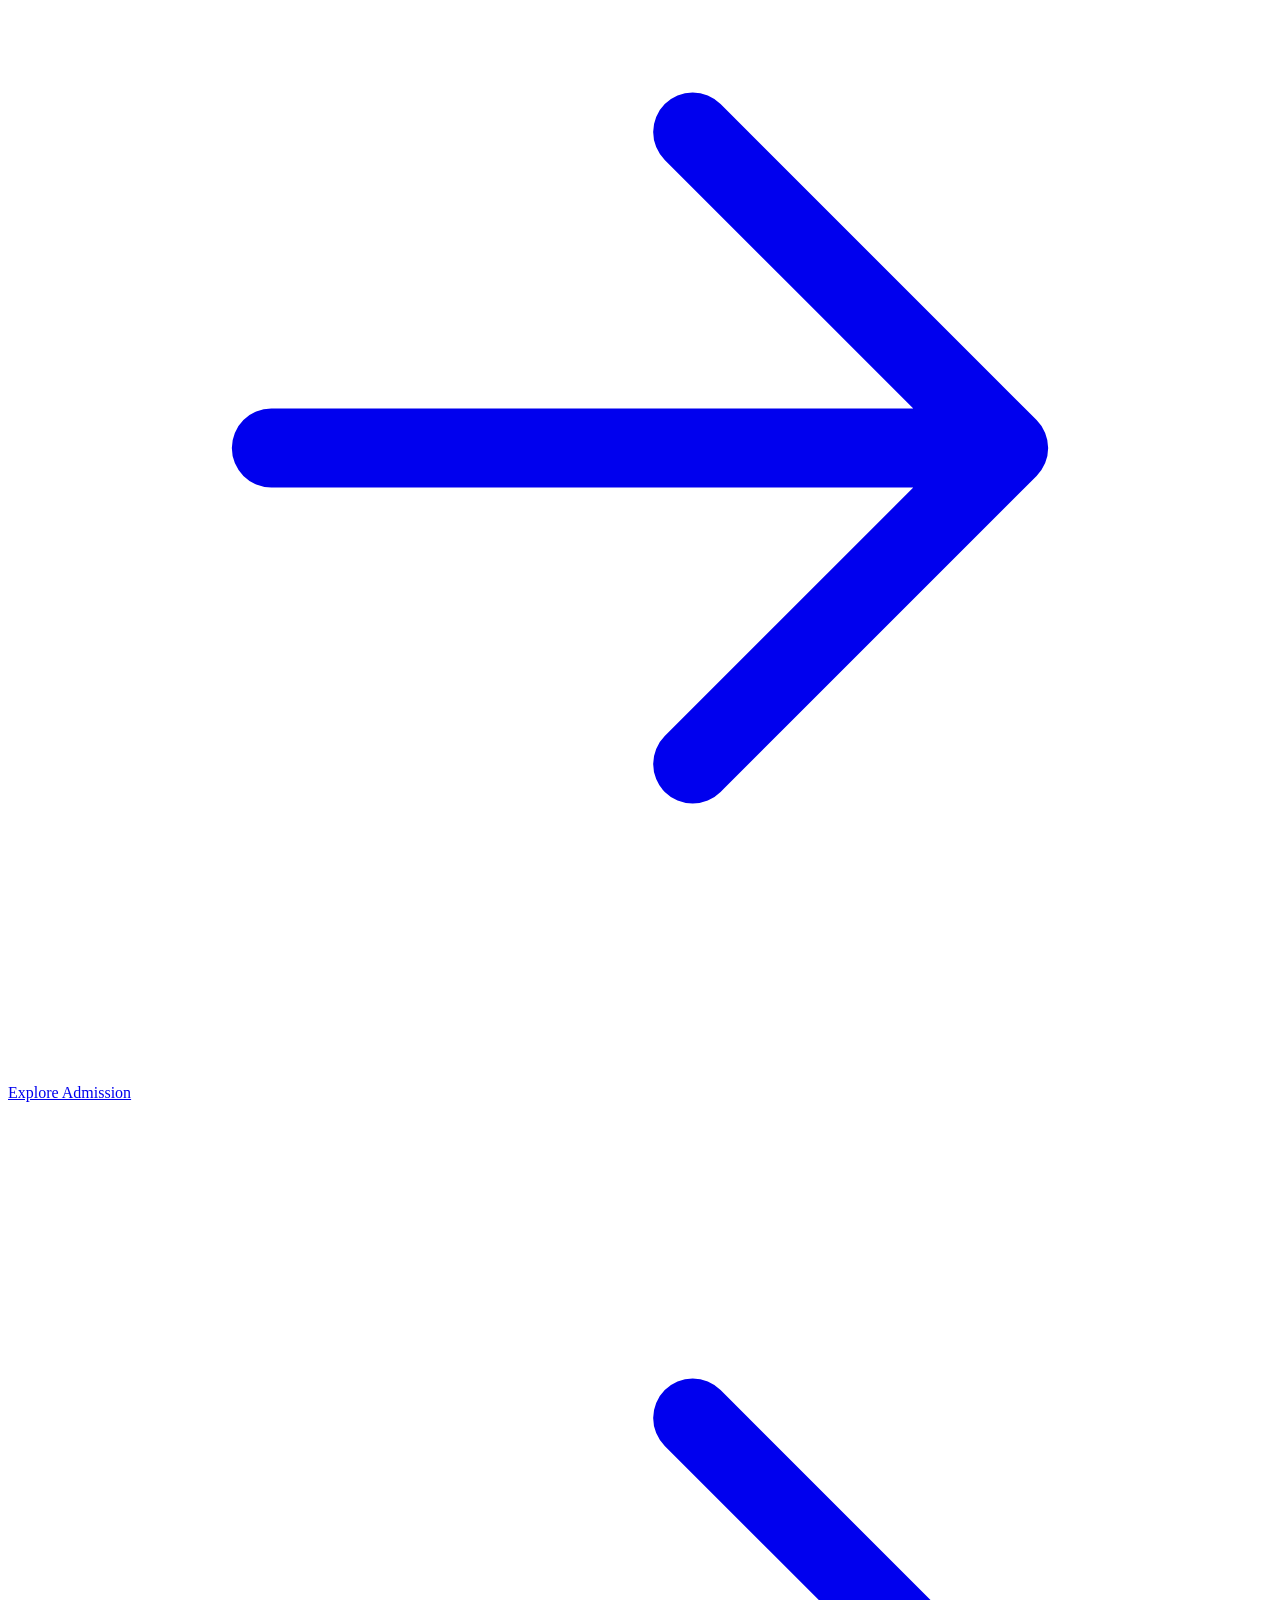
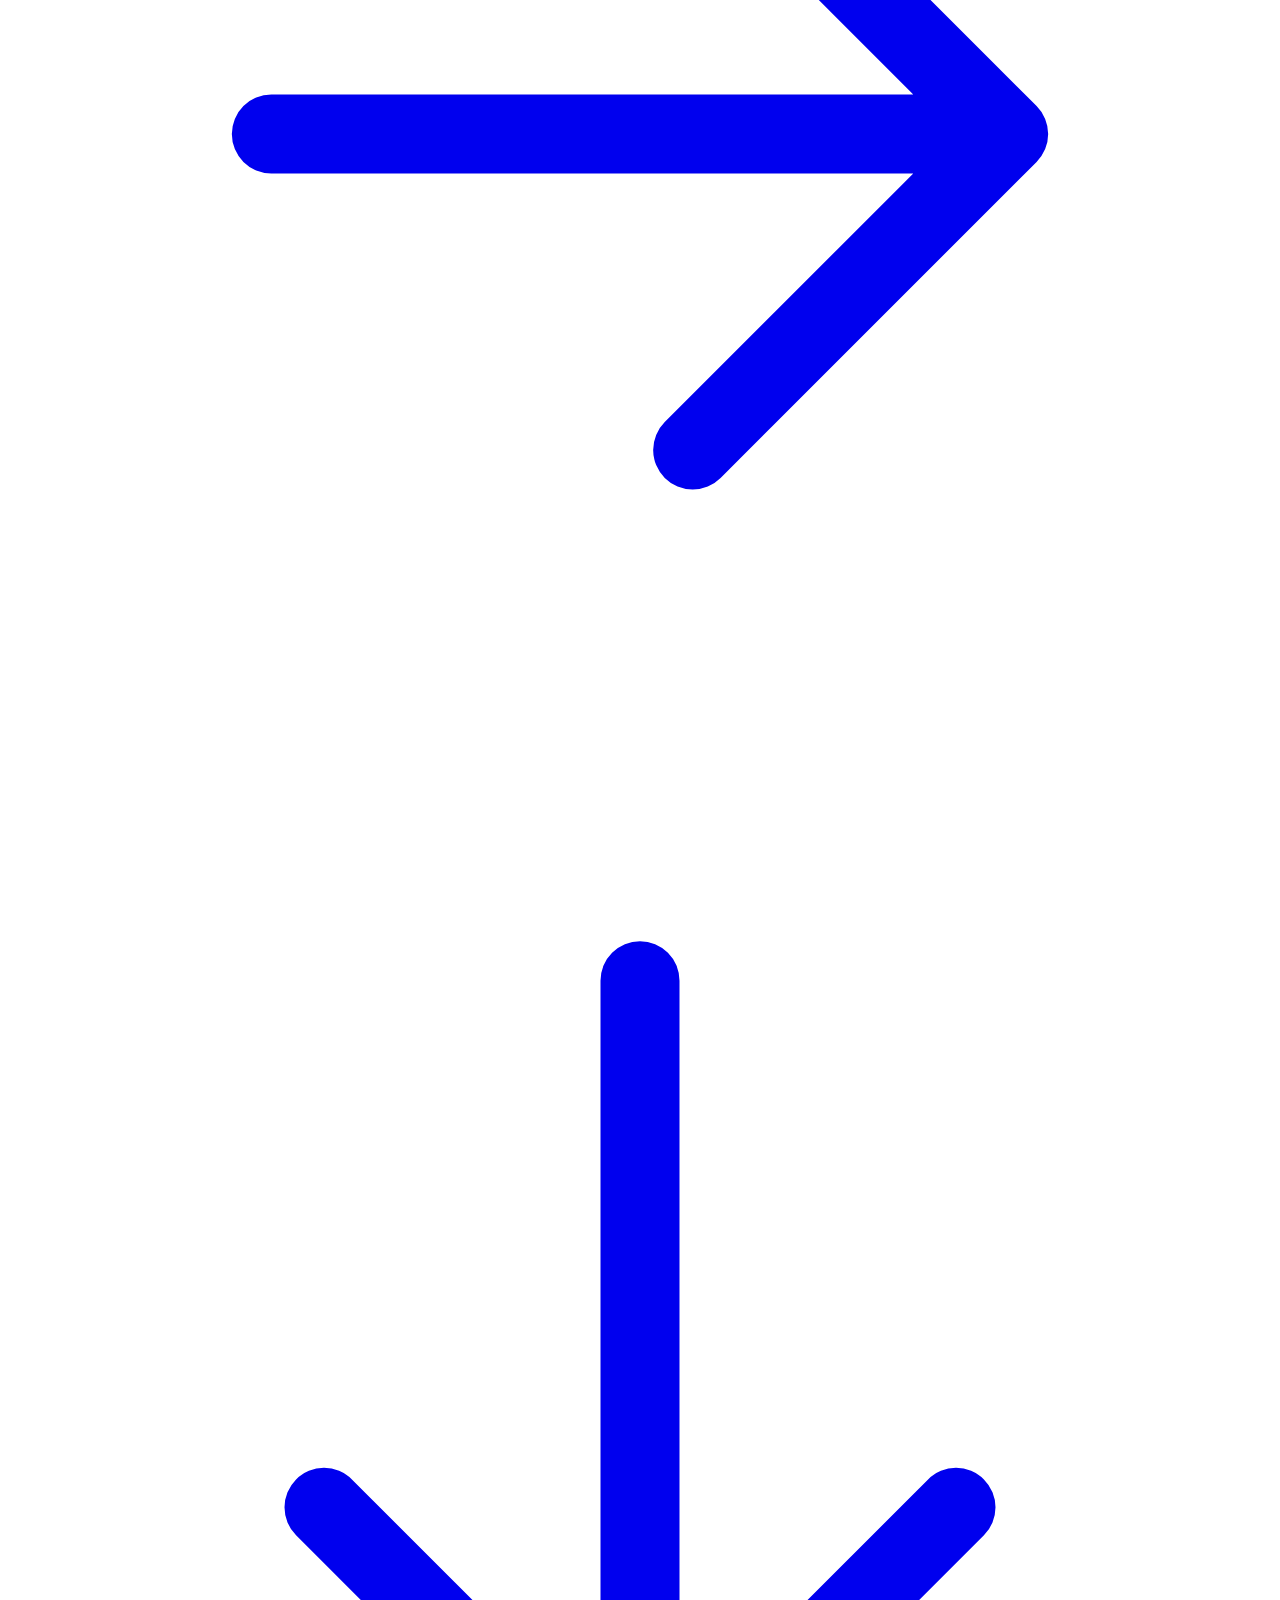
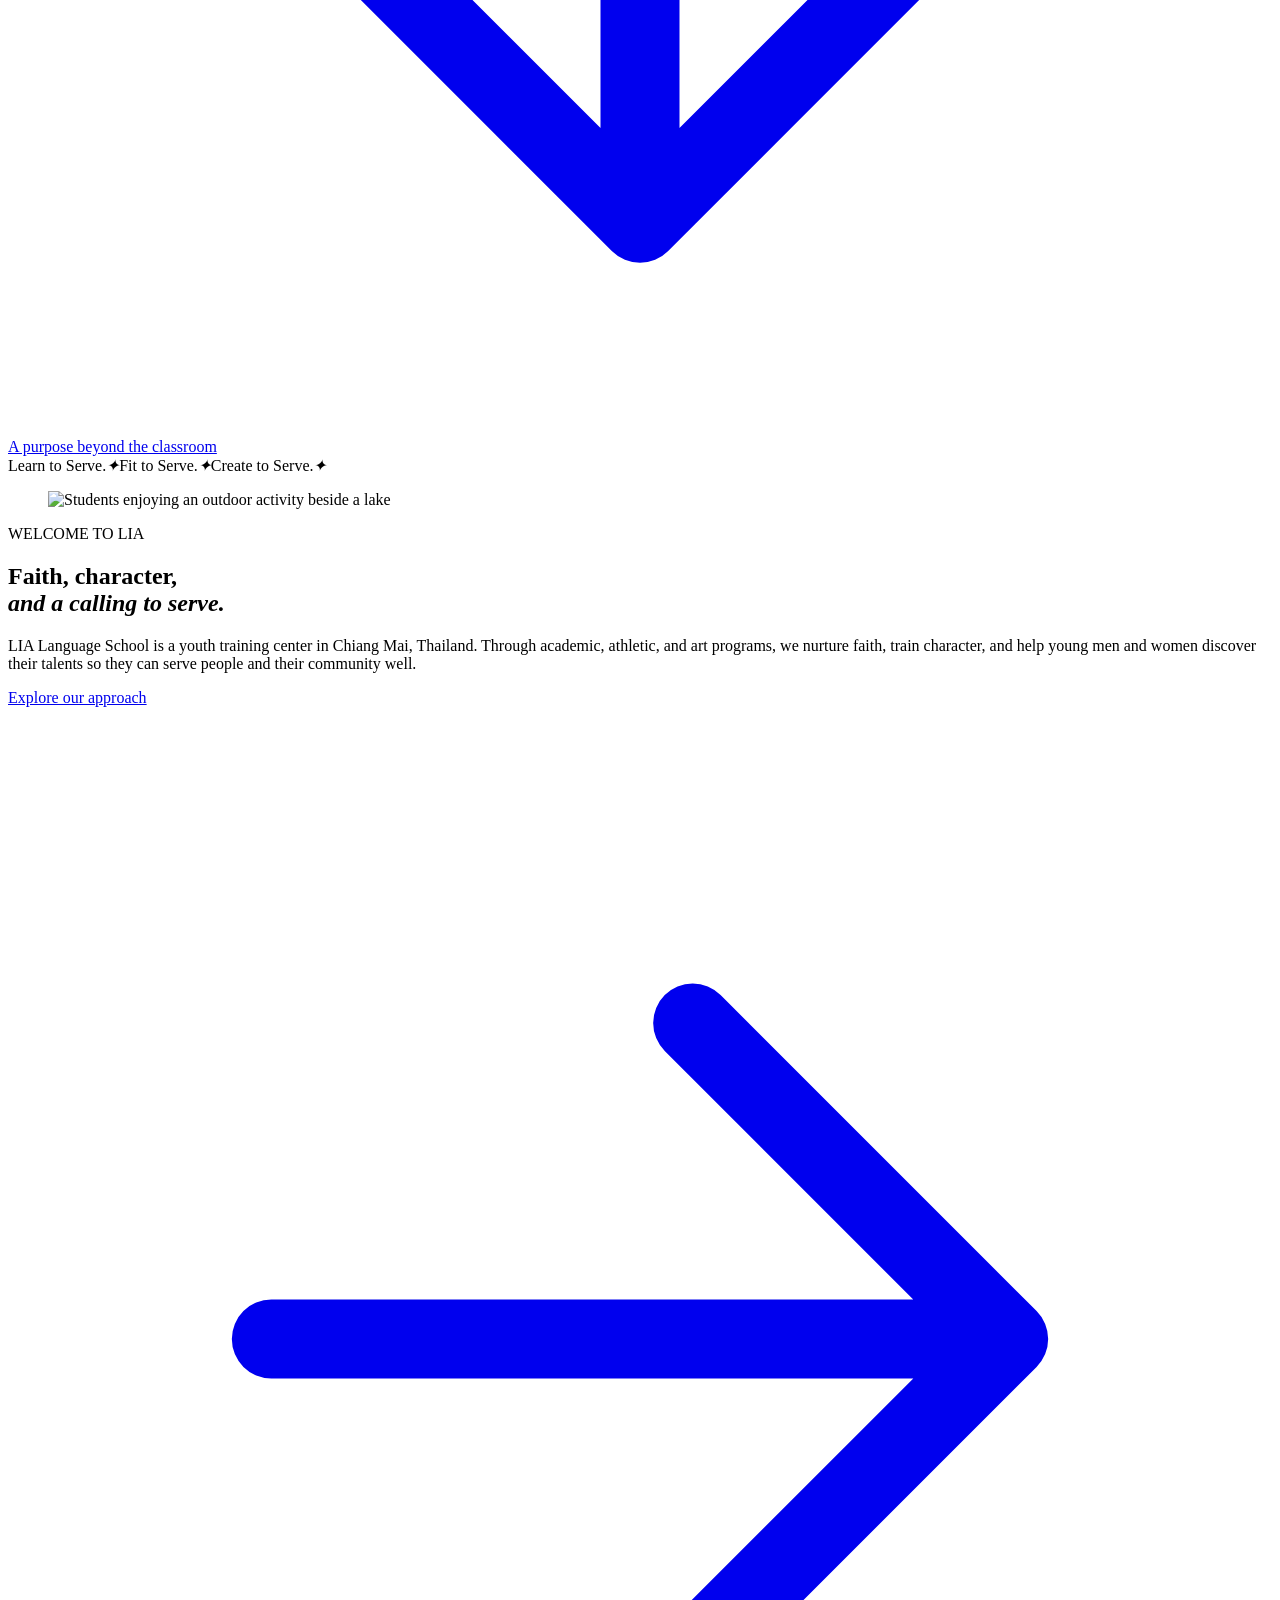
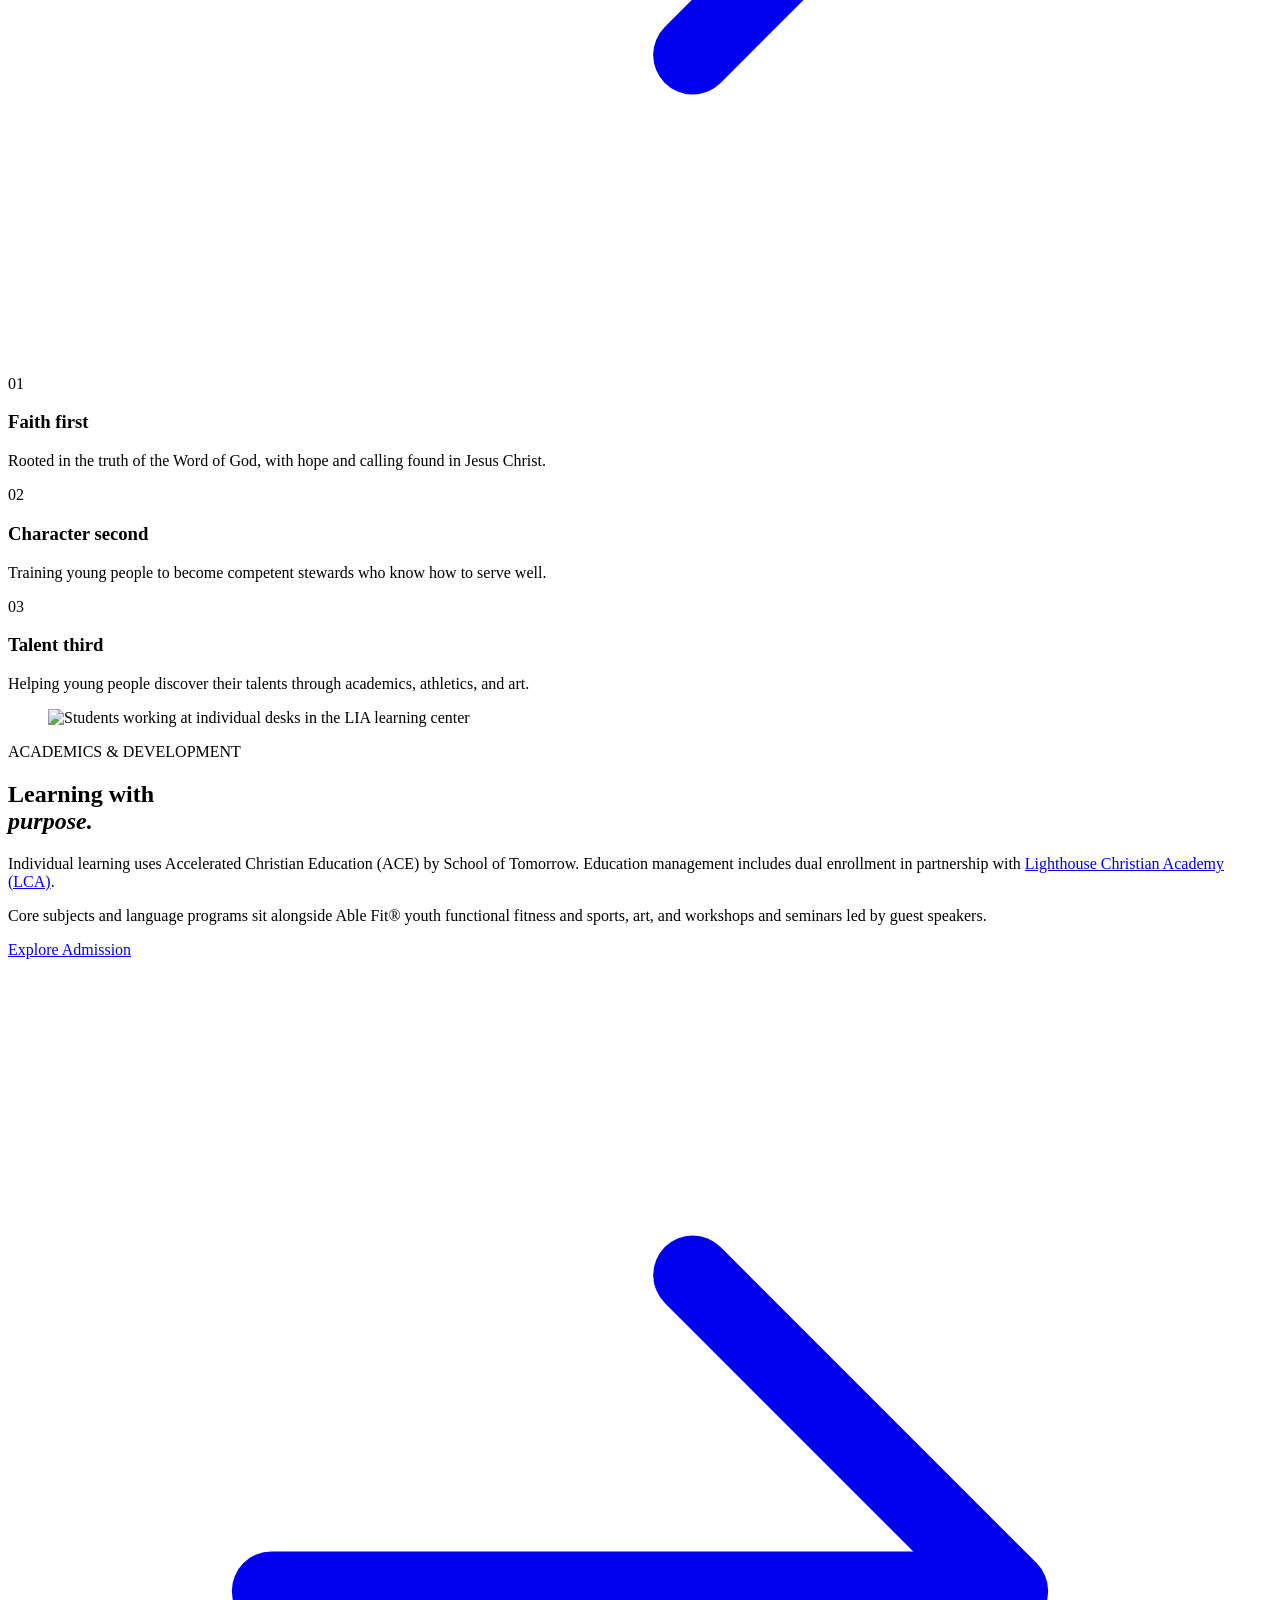
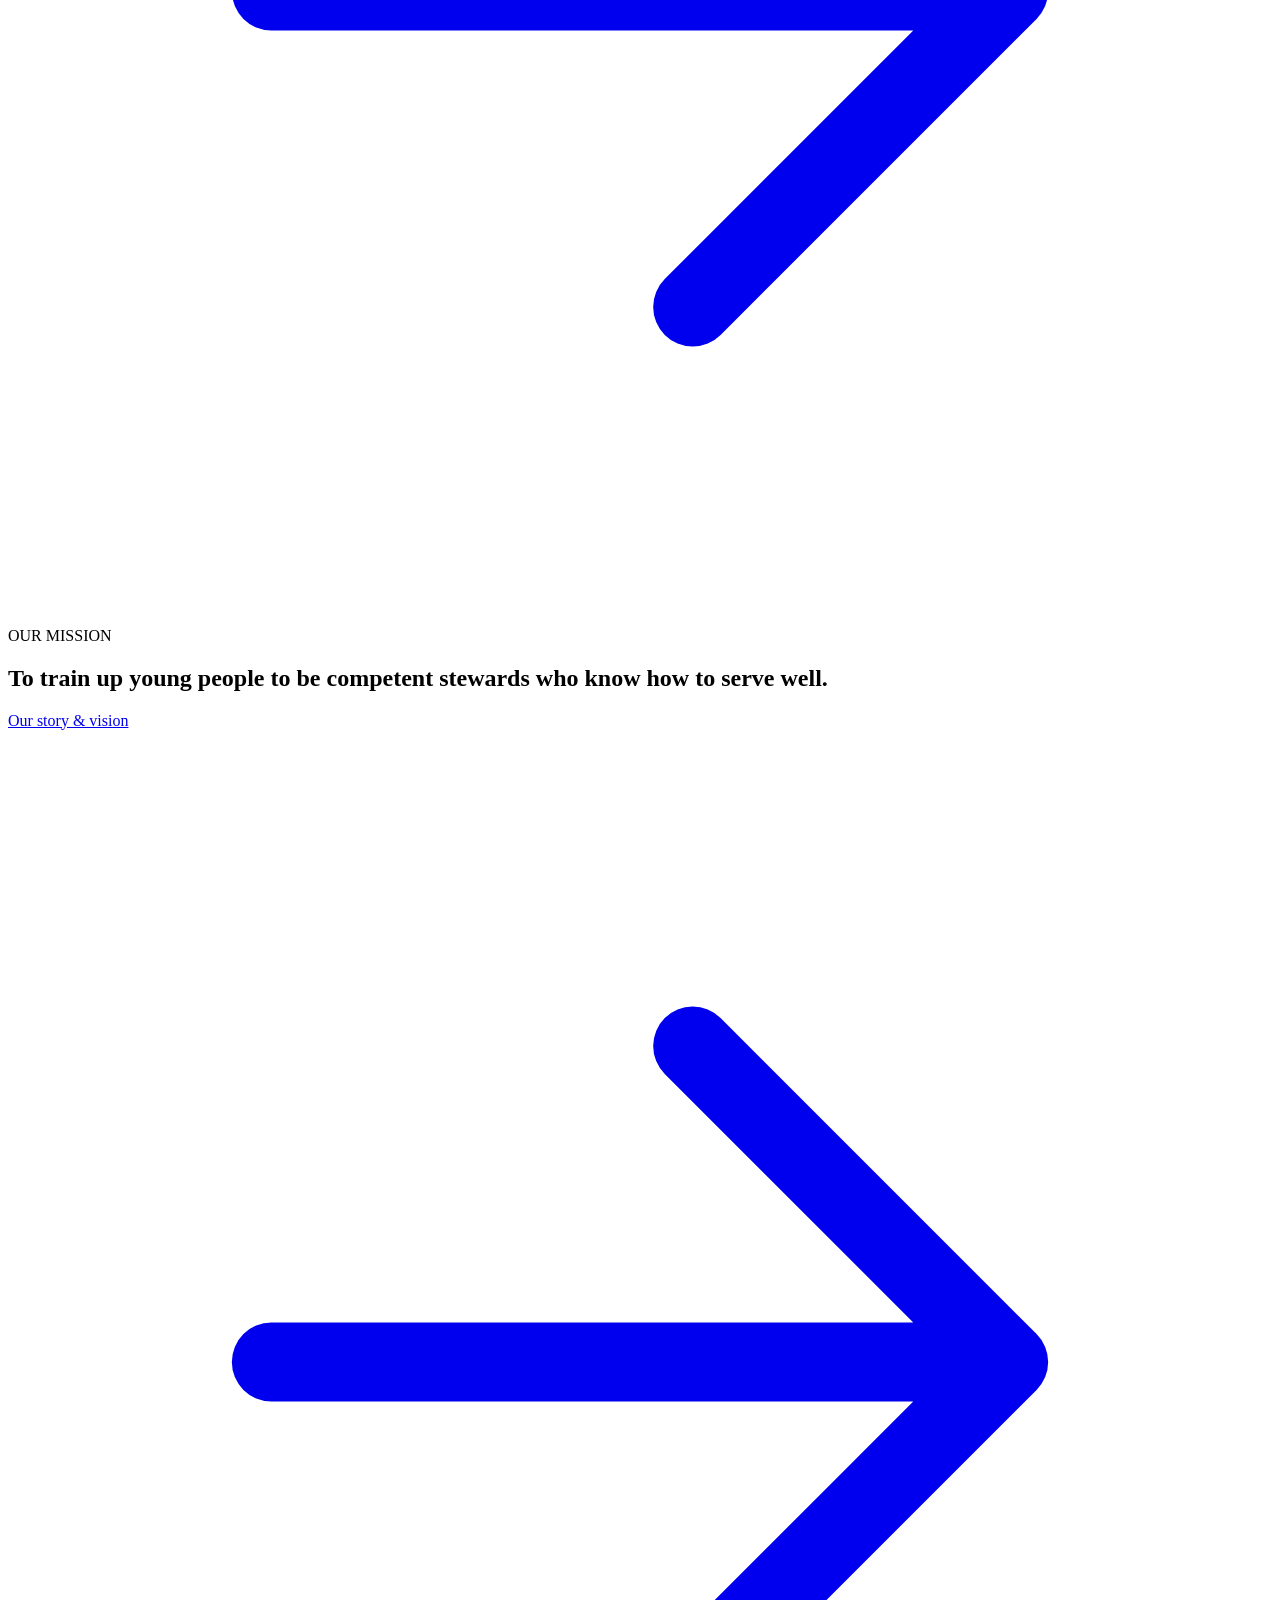
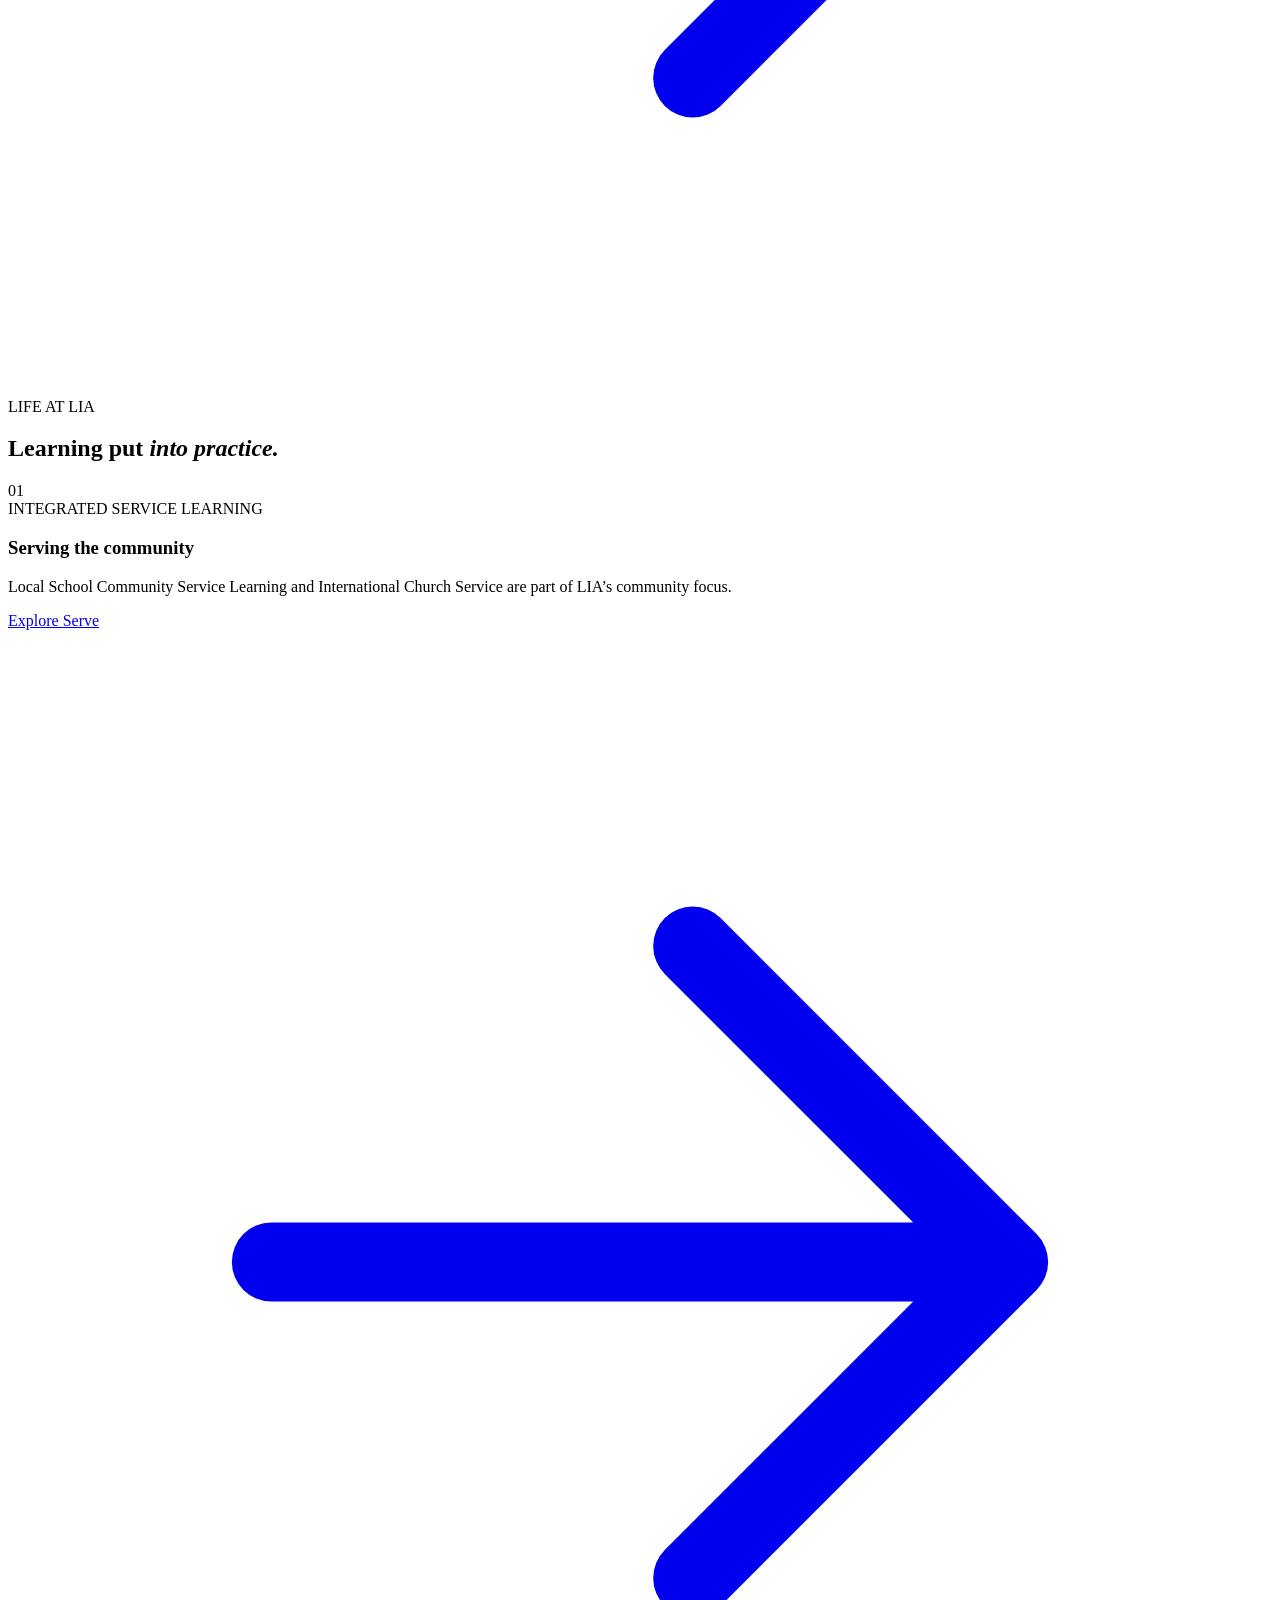
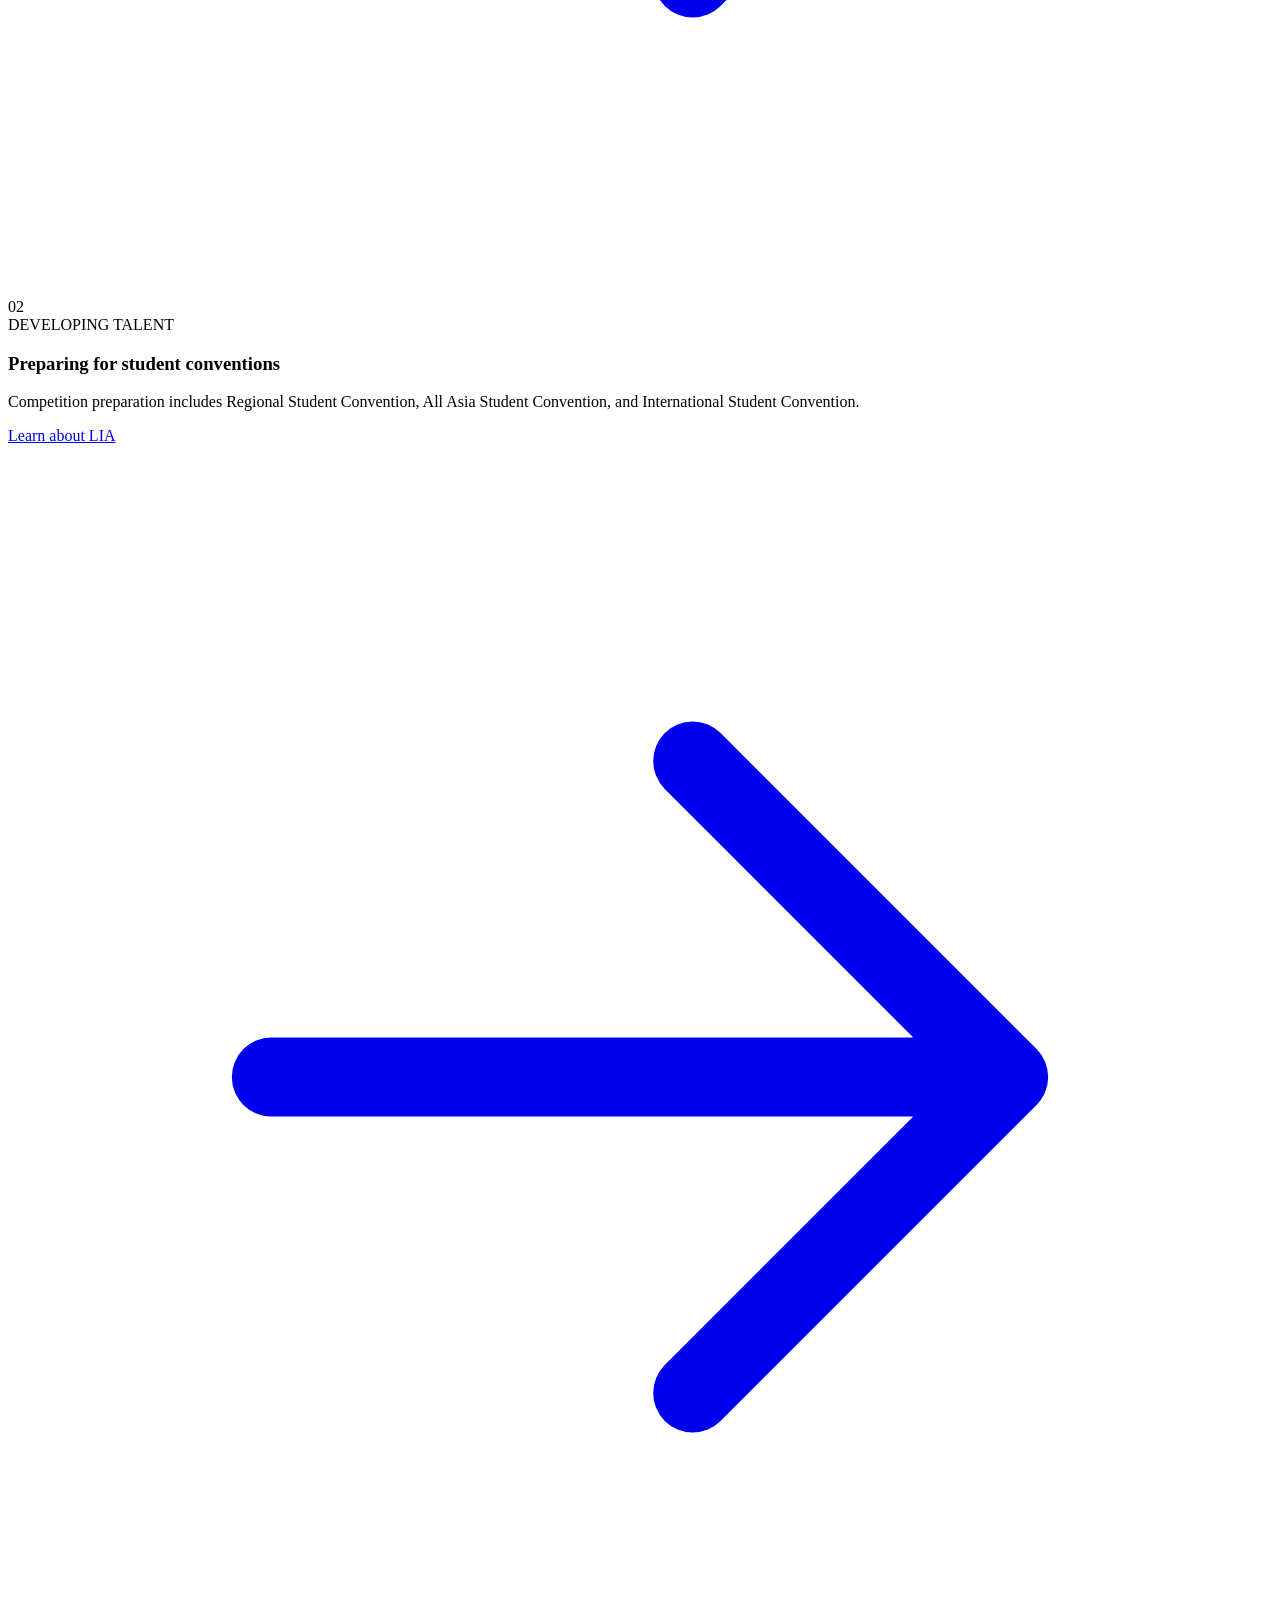
==== commit e0b6db4a: "Remove popup close button" ====
--- a/website/index.html
+++ b/website/index.html
@@ -1,2 +1,2 @@
 <!doctype html>
-<html lang="en"><head><meta charset="utf-8"><meta name="viewport" content="width=device-width,initial-scale=1"><meta name="description" content="LIA Language School in Chiang Mai: Christ-centered youth training through academics, athletics, and art for grades 1–12."><script>try{if(!sessionStorage.getItem("lia-entry-ready"))document.documentElement.classList.add("site-loading")}catch{document.documentElement.classList.add("site-loading")}</script><script>try{if(sessionStorage.getItem("lia-page-arriving")){sessionStorage.removeItem("lia-page-arriving");document.documentElement.classList.add("page-arriving");setTimeout(()=>document.documentElement.classList.remove("page-arriving"),6000)}}catch{}</script><meta name="theme-color" content="#052c60"><title>Home · LIA Language School</title><link rel="canonical" href="https://alanlu439.github.io/lia/"><meta property="og:type" content="website"><meta property="og:site_name" content="LIA Language School"><meta property="og:title" content="Home · LIA Language School"><meta property="og:description" content="LIA Language School in Chiang Mai: Christ-centered youth training through academics, athletics, and art for grades 1–12."><meta property="og:url" content="https://alanlu439.github.io/lia/"><meta property="og:image" content="https://alanlu439.github.io/lia/assets/photos/community.webp"><meta property="og:image:width" content="1800"><meta property="og:image:height" content="1350"><meta property="og:image:alt" content="The LIA school community"><meta name="twitter:card" content="summary_large_image"><link rel="preload" href="/assets/fonts/montserrat-variable.woff2" as="font" type="font/woff2" crossorigin><link rel="icon" type="image/png" href="/assets/lia-logo.png"><link rel="stylesheet" href="/assets/style.css?v=20261004-handoff"><script src="/assets/site.js?v=20261004-handoff" defer></script><noscript><style>.hero-content h1>span,.hero-content h1>em,.hero-content>p,.hero-content>.actions,.hero-scroll{opacity:1!important;transform:none!important}.opening{position:relative;height:85vh;background:var(--navy)}.opening-space{display:none}.page-home .header{position:sticky;opacity:1!important;pointer-events:auto}.page-home .header .brand{opacity:1}</style></noscript><noscript><style>.menu-toggle{display:none!important}.header{height:auto;min-height:112px;position:relative!important}.header-inner{padding-block:100px 20px;display:block}.header .brand{top:48px}.header nav{position:static!important;visibility:visible!important;opacity:1!important;transform:none!important;clip-path:none!important;pointer-events:auto!important}.header .nav-group{flex-wrap:wrap}</style></noscript></head><body class="page-home"><div class="site-loader" role="status" aria-live="polite"><div class="loader-content"><span class="loader-eyebrow">LIA LANGUAGE SCHOOL</span><p>Preparing your welcome.</p><div class="loader-track" aria-hidden="true"><span></span></div><span class="loader-progress">0%</span></div></div><a class="skip" href="#main">Skip to content</a><section class="opening" aria-label="Soli Deo Gloria"><div class="opening-shade"></div><div class="opening-logo" aria-hidden="true"><img class="seal-light" src="/assets/lia-logo-white.png" alt="" width="260" height="260"><img class="seal-dark" src="/assets/lia-logo.png" alt="" width="260" height="260"></div><div class="opening-title"><p>Soli Deo Gloria</p><span>To God alone be the glory.</span></div><a class="opening-enter" href="#welcome">Discover LIA <span aria-hidden="true" class="arrow-icon arrow-down"><svg viewBox="0 0 24 24" fill="none" stroke="currentColor" stroke-width="1.5" stroke-linecap="round" stroke-linejoin="round" focusable="false"><path d="M12 4v16m-6-6 6 6 6-6"/></svg></span></a></section><div class="opening-space" aria-hidden="true"></div><header class="header"><div class="header-inner"><a class="brand" href="/" aria-label="LIA Language School home"><img class="official-logo" src="/assets/lia-logo.png" alt="" width="76" height="76"></a><button class="menu-toggle" aria-controls="main-nav" aria-expanded="false"><span class="menu-label">Menu</span> <span class="menu-icon" aria-hidden="true"><i></i><i></i></span></button><a class="header-inquire" href="/request-info/">Inquire</a><nav id="main-nav" aria-label="Main navigation"><div class="nav-group nav-left"><a href="/" aria-current=page class="">Home</a><a href="/admission/"  class="">Admission</a><a href="/serve/"  class="">Serve</a><a href="/about/"  class="">About</a></div><div class="nav-group nav-right"><a href="/request-info/"  class="nav-cta button">Inquire<span aria-hidden="true" class="arrow-icon arrow-diagonal"><svg viewBox="0 0 24 24" fill="none" stroke="currentColor" stroke-width="1.5" stroke-linecap="round" stroke-linejoin="round" focusable="false"><path d="M5 12h14m-6-6 6 6-6 6"/></svg></span></a></div></nav></div></header><main id="main" tabindex="-1"><section class="home-hero" id="welcome"><div class="hero-copy"><div class="hero-scene" aria-hidden="true"><img src="/assets/photos/community.webp" srcset="/assets/photos/community-small.webp 720w, /assets/photos/community.webp 1800w" sizes="100vw" fetchpriority="high" width="1800" height="1350" alt="" decoding="async"></div><div class="hero-content"><h1><span>Grow in faith.</span><br><em>Learn to serve.</em></h1><p>A Christ-centered youth training center, bringing together academics, athletics, and art to equip young people with the heart and skills to serve.</p><div class="actions"><a class="button" href="/request-info/">Inquire<span aria-hidden="true" class="arrow-icon arrow-diagonal"><svg viewBox="0 0 24 24" fill="none" stroke="currentColor" stroke-width="1.5" stroke-linecap="round" stroke-linejoin="round" focusable="false"><path d="M5 12h14m-6-6 6 6-6 6"/></svg></span></a><a class="button secondary" href="/admission/">Explore Admission<span aria-hidden="true" class="arrow-icon arrow-diagonal"><svg viewBox="0 0 24 24" fill="none" stroke="currentColor" stroke-width="1.5" stroke-linecap="round" stroke-linejoin="round" focusable="false"><path d="M5 12h14m-6-6 6 6-6 6"/></svg></span></a></div></div><a class="hero-scroll" href="#programs" aria-label="Explore our learning approach"><span aria-hidden="true" class="arrow-icon arrow-down"><svg viewBox="0 0 24 24" fill="none" stroke="currentColor" stroke-width="1.5" stroke-linecap="round" stroke-linejoin="round" focusable="false"><path d="M12 4v16m-6-6 6 6 6-6"/></svg></span> A purpose beyond the classroom</a></div><div class="program-panel" id="programs"><div class="program-banner" role="region" aria-label="Learning, fitness, and creativity for service"><div class="program-banner-track banner-top"><div class="banner-cycle"><span>Learn to Serve.</span><i aria-hidden="true">✦</i><span>Fit to Serve.</span><i aria-hidden="true">✦</i><span>Create to Serve.</span><i aria-hidden="true">✦</i></div></div></div></div></section><section class="intro wrap section home-intro"><figure class="school-photo welcome-photo"><img src="/assets/photos/student-life.webp" srcset="/assets/photos/student-life-small.webp 720w, /assets/photos/student-life.webp 1800w" sizes="(max-width: 800px) 88vw, 35vw" width="1800" height="1350" loading="lazy" decoding="async" alt="Students enjoying an outdoor activity beside a lake"></figure><div><span class="eyebrow">WELCOME TO LIA</span><h2>Faith, character,<br><em>and a calling to serve.</em></h2><p>LIA Language School is a youth training center in Chiang Mai, Thailand. Through academic, athletic, and art programs, we nurture faith, train character, and help young men and women discover their talents so they can serve people and their community well.</p><a class="text-link" href="/about/">Explore our approach<span aria-hidden="true" class="arrow-icon arrow-diagonal"><svg viewBox="0 0 24 24" fill="none" stroke="currentColor" stroke-width="1.5" stroke-linecap="round" stroke-linejoin="round" focusable="false"><path d="M5 12h14m-6-6 6 6-6 6"/></svg></span></a></div></section><div class="values wrap three-values"><article class="value"><span>01</span><h3>Faith first</h3><p>Rooted in the truth of the Word of God, with hope and calling found in Jesus Christ.</p></article><article class="value"><span>02</span><h3>Character second</h3><p>Training young people to become competent stewards who know how to serve well.</p></article><article class="value"><span>03</span><h3>Talent third</h3><p>Helping young people discover their talents through academics, athletics, and art.</p></article></div><section class="feature wrap section"><figure class="school-photo photo-landscape"><img src="/assets/photos/learning-center.webp" srcset="/assets/photos/learning-center-small.webp 720w, /assets/photos/learning-center.webp 1800w" sizes="(max-width: 800px) 88vw, 60vw" width="1800" height="1350" loading="lazy" decoding="async" alt="Students working at individual desks in the LIA learning center"></figure><div class="feature-copy"><span class="eyebrow">ACADEMICS &amp; DEVELOPMENT</span><h2>Learning with<br><em>purpose.</em></h2><p>Individual learning uses Accelerated Christian Education (ACE) by School of Tomorrow. Education management includes dual enrollment in partnership with <a class="partner-inline" href="https://aceschooloftomorrow.com/lca" target="_blank" rel="noopener noreferrer">Lighthouse Christian Academy (LCA)</a>.</p><p>Core subjects and language programs sit alongside Able Fit® youth functional fitness and sports, art, and workshops and seminars led by guest speakers.</p><a class="text-link" href="/admission/">Explore Admission<span aria-hidden="true" class="arrow-icon arrow-diagonal"><svg viewBox="0 0 24 24" fill="none" stroke="currentColor" stroke-width="1.5" stroke-linecap="round" stroke-linejoin="round" focusable="false"><path d="M5 12h14m-6-6 6 6-6 6"/></svg></span></a></div></section><section class="mission-banner" aria-labelledby="mission-statement"><div class="wrap"><span class="eyebrow">OUR MISSION</span><h2 id="mission-statement">To train up young people to be competent stewards who know how to serve well.</h2><a class="text-link" href="/about/">Our story &amp; vision<span aria-hidden="true" class="arrow-icon arrow-diagonal"><svg viewBox="0 0 24 24" fill="none" stroke="currentColor" stroke-width="1.5" stroke-linecap="round" stroke-linejoin="round" focusable="false"><path d="M5 12h14m-6-6 6 6-6 6"/></svg></span></a></div></section><section class="highlights wrap section-band section-band-warm"><div class="section-heading"><span class="eyebrow">LIFE AT LIA</span><h2>Learning put <em>into practice.</em></h2></div><article class="story-row"><span class="story-number">01</span><div><span class="eyebrow">INTEGRATED SERVICE LEARNING</span><h3>Serving the community</h3><p>Local School Community Service Learning and International Church Service are part of LIA’s community focus.</p></div><a class="text-link story-link" href="/serve/">Explore Serve<span aria-hidden="true" class="arrow-icon arrow-diagonal"><svg viewBox="0 0 24 24" fill="none" stroke="currentColor" stroke-width="1.5" stroke-linecap="round" stroke-linejoin="round" focusable="false"><path d="M5 12h14m-6-6 6 6-6 6"/></svg></span></a></article><article class="story-row"><span class="story-number">02</span><div><span class="eyebrow">DEVELOPING TALENT</span><h3>Preparing for student conventions</h3><p>Competition preparation includes Regional Student Convention, All Asia Student Convention, and International Student Convention.</p></div><a class="text-link story-link" href="/about/">Learn about LIA<span aria-hidden="true" class="arrow-icon arrow-diagonal"><svg viewBox="0 0 24 24" fill="none" stroke="currentColor" stroke-width="1.5" stroke-linecap="round" stroke-linejoin="round" focusable="false"><path d="M5 12h14m-6-6 6 6-6 6"/></svg></span></a></article></section><section class="cta wrap"><div class="cta-line"><h2>Let’s talk about<br><em>your next step.</em></h2><div class="cta-actions"><a class="button" href="/request-info/">Inquire<span aria-hidden="true" class="arrow-icon arrow-diagonal"><svg viewBox="0 0 24 24" fill="none" stroke="currentColor" stroke-width="1.5" stroke-linecap="round" stroke-linejoin="round" focusable="false"><path d="M5 12h14m-6-6 6 6-6 6"/></svg></span></a><a class="button secondary" href="/admission/">Explore Admission<span aria-hidden="true" class="arrow-icon arrow-diagonal"><svg viewBox="0 0 24 24" fill="none" stroke="currentColor" stroke-width="1.5" stroke-linecap="round" stroke-linejoin="round" focusable="false"><path d="M5 12h14m-6-6 6 6-6 6"/></svg></span></a></div></div></section></main><footer><div class="footer-top wrap"><a class="brand footer-brand" href="/" aria-label="LIA Language School home"><img class="official-logo" src="/assets/lia-logo-white.png" alt="" width="76" height="76"><span class="brand-name">LIA<span>LANGUAGE SCHOOL</span></span></a><div class="footer-manifesto"><p>Faith first.<br>Character second.<br><em>Talent third.</em></p><span class="footer-tagline"><span class="tagline-full">Equipped with heart and skill to serve.</span><span class="tagline-compact">Heart and skill to serve.</span></span></div><div class="footer-contact"><a data-contact="Email the office" href="mailto:logos.chiangmai@gmail.com">logos.chiangmai@gmail.com</a><a data-contact="Call us" href="tel:+66893290517">089-329-0517</a><a data-contact="Visit LIA" href="https://maps.app.goo.gl/KrZtKGUKCbr2cSYv7" target="_blank" rel="noopener noreferrer">164 Tambool 9 Hang Dong, Chiang Mai, Thailand 50230</a><span>Office hours: 9:00–16:00</span></div></div><div class="footer-bottom wrap"><span>© LIA Language School</span><nav aria-label="Footer navigation"><a href="/">Home</a><a href="/admission/">Admission</a><a href="/request-info/">Inquire</a><a href="/serve/">Serve</a><a href="/about/">About</a></nav><span>Chiang Mai, Thailand</span></div><div class="registration-statement"><p class="wrap">LIA operates as a language school registered with the Ministry of Education of Thailand.</p></div></footer></body></html>
+<html lang="en"><head><meta charset="utf-8"><meta name="viewport" content="width=device-width,initial-scale=1"><meta name="description" content="LIA Language School in Chiang Mai: Christ-centered youth training through academics, athletics, and art for grades 1–12."><script>try{if(!sessionStorage.getItem("lia-entry-ready"))document.documentElement.classList.add("site-loading")}catch{document.documentElement.classList.add("site-loading")}</script><script>try{if(sessionStorage.getItem("lia-page-arriving")){sessionStorage.removeItem("lia-page-arriving");document.documentElement.classList.add("page-arriving");setTimeout(()=>document.documentElement.classList.remove("page-arriving"),6000)}}catch{}</script><meta name="theme-color" content="#052c60"><title>Home · LIA Language School</title><link rel="canonical" href="https://alanlu439.github.io/lia/"><meta property="og:type" content="website"><meta property="og:site_name" content="LIA Language School"><meta property="og:title" content="Home · LIA Language School"><meta property="og:description" content="LIA Language School in Chiang Mai: Christ-centered youth training through academics, athletics, and art for grades 1–12."><meta property="og:url" content="https://alanlu439.github.io/lia/"><meta property="og:image" content="https://alanlu439.github.io/lia/assets/photos/community.webp"><meta property="og:image:width" content="1800"><meta property="og:image:height" content="1350"><meta property="og:image:alt" content="The LIA school community"><meta name="twitter:card" content="summary_large_image"><link rel="preload" href="/assets/fonts/montserrat-variable.woff2" as="font" type="font/woff2" crossorigin><link rel="icon" type="image/png" href="/assets/lia-logo.png"><link rel="stylesheet" href="/assets/style.css?v=20261004-clean-popup"><script src="/assets/site.js?v=20261004-clean-popup" defer></script><noscript><style>.page-intro .breadcrumb{opacity:1!important}.hero-content h1>span,.hero-content h1>em,.hero-content>p,.hero-content>.actions,.hero-scroll{opacity:1!important;transform:none!important}.opening{position:relative;height:85vh;background:var(--navy)}.opening-space{display:none}.page-home .header{position:sticky;opacity:1!important;pointer-events:auto}.page-home .header .brand{opacity:1}</style></noscript><noscript><style>.menu-toggle{display:none!important}.header{height:auto;min-height:112px;position:relative!important}.header-inner{padding-block:100px 20px;display:block}.header .brand{top:48px}.header nav{position:static!important;visibility:visible!important;opacity:1!important;transform:none!important;clip-path:none!important;pointer-events:auto!important}.header .nav-group{flex-wrap:wrap}</style></noscript></head><body class="page-home"><div class="site-loader" role="status" aria-live="polite"><div class="loader-content"><span class="loader-eyebrow">LIA LANGUAGE SCHOOL</span><p>Preparing your welcome.</p><div class="loader-track" aria-hidden="true"><span></span></div><span class="loader-progress">0%</span></div></div><a class="skip" href="#main">Skip to content</a><section class="opening" aria-label="Soli Deo Gloria"><div class="opening-shade"></div><div class="opening-logo" aria-hidden="true"><img class="seal-light" src="/assets/lia-logo-white.png" alt="" width="260" height="260"><img class="seal-dark" src="/assets/lia-logo.png" alt="" width="260" height="260"></div><div class="opening-title"><p>Soli Deo Gloria</p><span>To God alone be the glory.</span></div><a class="opening-enter" href="#welcome">Discover LIA <span aria-hidden="true" class="arrow-icon arrow-down"><svg viewBox="0 0 24 24" fill="none" stroke="currentColor" stroke-width="1.5" stroke-linecap="round" stroke-linejoin="round" focusable="false"><path d="M12 4v16m-6-6 6 6 6-6"/></svg></span></a></section><div class="opening-space" aria-hidden="true"></div><header class="header"><div class="header-inner"><a class="brand" href="/" aria-label="LIA Language School home"><img class="official-logo" src="/assets/lia-logo.png" alt="" width="76" height="76"></a><button class="menu-toggle" aria-controls="main-nav" aria-expanded="false"><span class="menu-label">Menu</span> <span class="menu-icon" aria-hidden="true"><i></i><i></i></span></button><a class="header-inquire" href="/inquire/">Inquire</a><nav id="main-nav" aria-label="Main navigation"><div class="nav-group nav-left"><a href="/" aria-current=page class="">Home</a><a href="/admission/"  class="">Admission</a><a href="/serve/"  class="">Serve</a><a href="/about/"  class="">About</a></div><div class="nav-group nav-right"><a href="/inquire/"  class="nav-cta button">Inquire<span aria-hidden="true" class="arrow-icon arrow-diagonal"><svg viewBox="0 0 24 24" fill="none" stroke="currentColor" stroke-width="1.5" stroke-linecap="round" stroke-linejoin="round" focusable="false"><path d="M5 12h14m-6-6 6 6-6 6"/></svg></span></a></div></nav></div></header><main id="main" tabindex="-1"><section class="home-hero" id="welcome"><div class="hero-copy"><div class="hero-scene" aria-hidden="true"><img src="/assets/photos/community.webp" srcset="/assets/photos/community-small.webp 720w, /assets/photos/community.webp 1800w" sizes="100vw" fetchpriority="high" width="1800" height="1350" alt="" decoding="async"></div><div class="hero-content"><h1><span>Grow in faith.</span><br><em>Learn to serve.</em></h1><p>A Christ-centered youth training center, bringing together academics, athletics, and art to equip young people with the heart and skills to serve.</p><div class="actions"><a class="button" href="/inquire/">Inquire<span aria-hidden="true" class="arrow-icon arrow-diagonal"><svg viewBox="0 0 24 24" fill="none" stroke="currentColor" stroke-width="1.5" stroke-linecap="round" stroke-linejoin="round" focusable="false"><path d="M5 12h14m-6-6 6 6-6 6"/></svg></span></a><a class="button secondary" href="/admission/">Explore Admission<span aria-hidden="true" class="arrow-icon arrow-diagonal"><svg viewBox="0 0 24 24" fill="none" stroke="currentColor" stroke-width="1.5" stroke-linecap="round" stroke-linejoin="round" focusable="false"><path d="M5 12h14m-6-6 6 6-6 6"/></svg></span></a></div></div><a class="hero-scroll" href="#programs" aria-label="Explore our learning approach"><span aria-hidden="true" class="arrow-icon arrow-down"><svg viewBox="0 0 24 24" fill="none" stroke="currentColor" stroke-width="1.5" stroke-linecap="round" stroke-linejoin="round" focusable="false"><path d="M12 4v16m-6-6 6 6 6-6"/></svg></span> A purpose beyond the classroom</a></div><div class="program-panel" id="programs"><div class="program-banner" role="region" aria-label="Learning, fitness, and creativity for service"><div class="program-banner-track banner-top"><div class="banner-cycle"><span>Learn to Serve.</span><i aria-hidden="true">✦</i><span>Fit to Serve.</span><i aria-hidden="true">✦</i><span>Create to Serve.</span><i aria-hidden="true">✦</i></div></div></div></div></section><section class="intro wrap section home-intro"><figure class="school-photo welcome-photo"><img src="/assets/photos/student-life.webp" srcset="/assets/photos/student-life-small.webp 720w, /assets/photos/student-life.webp 1800w" sizes="(max-width: 800px) 88vw, 35vw" width="1800" height="1350" loading="lazy" decoding="async" alt="Students enjoying an outdoor activity beside a lake"></figure><div><span class="eyebrow">WELCOME TO LIA</span><h2>Faith, character,<br><em>and a calling to serve.</em></h2><p>LIA Language School is a youth training center in Chiang Mai, Thailand. Through academic, athletic, and art programs, we nurture faith, train character, and help young men and women discover their talents so they can serve people and their community well.</p><a class="text-link" href="/about/">Explore our approach<span aria-hidden="true" class="arrow-icon arrow-diagonal"><svg viewBox="0 0 24 24" fill="none" stroke="currentColor" stroke-width="1.5" stroke-linecap="round" stroke-linejoin="round" focusable="false"><path d="M5 12h14m-6-6 6 6-6 6"/></svg></span></a></div></section><div class="values wrap three-values"><article class="value"><span>01</span><h3>Faith first</h3><p>Rooted in the truth of the Word of God, with hope and calling found in Jesus Christ.</p></article><article class="value"><span>02</span><h3>Character second</h3><p>Training young people to become competent stewards who know how to serve well.</p></article><article class="value"><span>03</span><h3>Talent third</h3><p>Helping young people discover their talents through academics, athletics, and art.</p></article></div><section class="feature wrap section"><figure class="school-photo photo-landscape"><img src="/assets/photos/learning-center.webp" srcset="/assets/photos/learning-center-small.webp 720w, /assets/photos/learning-center.webp 1800w" sizes="(max-width: 800px) 88vw, 60vw" width="1800" height="1350" loading="lazy" decoding="async" alt="Students working at individual desks in the LIA learning center"></figure><div class="feature-copy"><span class="eyebrow">ACADEMICS &amp; DEVELOPMENT</span><h2>Learning with<br><em>purpose.</em></h2><p>Individual learning uses Accelerated Christian Education (ACE) by School of Tomorrow. Education management includes dual enrollment in partnership with <a class="partner-inline" href="https://aceschooloftomorrow.com/lca" target="_blank" rel="noopener noreferrer">Lighthouse Christian Academy (LCA)</a>.</p><p>Core subjects and language programs sit alongside Able Fit® youth functional fitness and sports, art, and workshops and seminars led by guest speakers.</p><a class="text-link" href="/admission/">Explore Admission<span aria-hidden="true" class="arrow-icon arrow-diagonal"><svg viewBox="0 0 24 24" fill="none" stroke="currentColor" stroke-width="1.5" stroke-linecap="round" stroke-linejoin="round" focusable="false"><path d="M5 12h14m-6-6 6 6-6 6"/></svg></span></a></div></section><section class="mission-banner" aria-labelledby="mission-statement"><div class="wrap"><span class="eyebrow">OUR MISSION</span><h2 id="mission-statement">To train up young people to be competent stewards who know how to serve well.</h2><a class="text-link" href="/about/">Our story &amp; vision<span aria-hidden="true" class="arrow-icon arrow-diagonal"><svg viewBox="0 0 24 24" fill="none" stroke="currentColor" stroke-width="1.5" stroke-linecap="round" stroke-linejoin="round" focusable="false"><path d="M5 12h14m-6-6 6 6-6 6"/></svg></span></a></div></section><section class="highlights wrap section-band section-band-warm"><div class="section-heading"><span class="eyebrow">LIFE AT LIA</span><h2>Learning put <em>into practice.</em></h2></div><article class="story-row"><span class="story-number">01</span><div><span class="eyebrow">INTEGRATED SERVICE LEARNING</span><h3>Serving the community</h3><p>Local School Community Service Learning and International Church Service are part of LIA’s community focus.</p></div><a class="text-link story-link" href="/serve/">Explore Serve<span aria-hidden="true" class="arrow-icon arrow-diagonal"><svg viewBox="0 0 24 24" fill="none" stroke="currentColor" stroke-width="1.5" stroke-linecap="round" stroke-linejoin="round" focusable="false"><path d="M5 12h14m-6-6 6 6-6 6"/></svg></span></a></article><article class="story-row"><span class="story-number">02</span><div><span class="eyebrow">DEVELOPING TALENT</span><h3>Preparing for student conventions</h3><p>Competition preparation includes Regional Student Convention, All Asia Student Convention, and International Student Convention.</p></div><a class="text-link story-link" href="/about/">Learn about LIA<span aria-hidden="true" class="arrow-icon arrow-diagonal"><svg viewBox="0 0 24 24" fill="none" stroke="currentColor" stroke-width="1.5" stroke-linecap="round" stroke-linejoin="round" focusable="false"><path d="M5 12h14m-6-6 6 6-6 6"/></svg></span></a></article></section><section class="cta wrap"><div class="cta-line"><h2>Let’s talk about<br><em>your next step.</em></h2><div class="cta-actions"><a class="button" href="/inquire/">Inquire<span aria-hidden="true" class="arrow-icon arrow-diagonal"><svg viewBox="0 0 24 24" fill="none" stroke="currentColor" stroke-width="1.5" stroke-linecap="round" stroke-linejoin="round" focusable="false"><path d="M5 12h14m-6-6 6 6-6 6"/></svg></span></a><a class="button secondary" href="/admission/">Explore Admission<span aria-hidden="true" class="arrow-icon arrow-diagonal"><svg viewBox="0 0 24 24" fill="none" stroke="currentColor" stroke-width="1.5" stroke-linecap="round" stroke-linejoin="round" focusable="false"><path d="M5 12h14m-6-6 6 6-6 6"/></svg></span></a></div></div></section></main><footer><div class="footer-top wrap"><a class="brand footer-brand" href="/" aria-label="LIA Language School home"><img class="official-logo" src="/assets/lia-logo-white.png" alt="" width="76" height="76"><span class="brand-name">LIA<span>LANGUAGE SCHOOL</span></span></a><div class="footer-manifesto"><p>Faith first.<br>Character second.<br><em>Talent third.</em></p><span class="footer-tagline"><span class="tagline-full">Equipped with heart and skill to serve.</span><span class="tagline-compact">Heart and skill to serve.</span></span></div><div class="footer-contact"><a data-contact="Email the office" href="mailto:logos.chiangmai@gmail.com">logos.chiangmai@gmail.com</a><a data-contact="Call us" href="tel:+66893290517">089-329-0517</a><a data-contact="Visit LIA" href="https://maps.app.goo.gl/KrZtKGUKCbr2cSYv7" target="_blank" rel="noopener noreferrer">164 Tambool 9 Hang Dong, Chiang Mai, Thailand 50230</a><span>Office hours: 9:00–16:00</span></div></div><div class="footer-bottom wrap"><span>© LIA Language School</span><nav aria-label="Footer navigation"><a href="/">Home</a><a href="/admission/">Admission</a><a href="/inquire/">Inquire</a><a href="/serve/">Serve</a><a href="/about/">About</a></nav><span>Chiang Mai, Thailand</span></div><div class="registration-statement"><p class="wrap">LIA operates as a language school registered with the Ministry of Education of Thailand.</p></div></footer></body></html>
